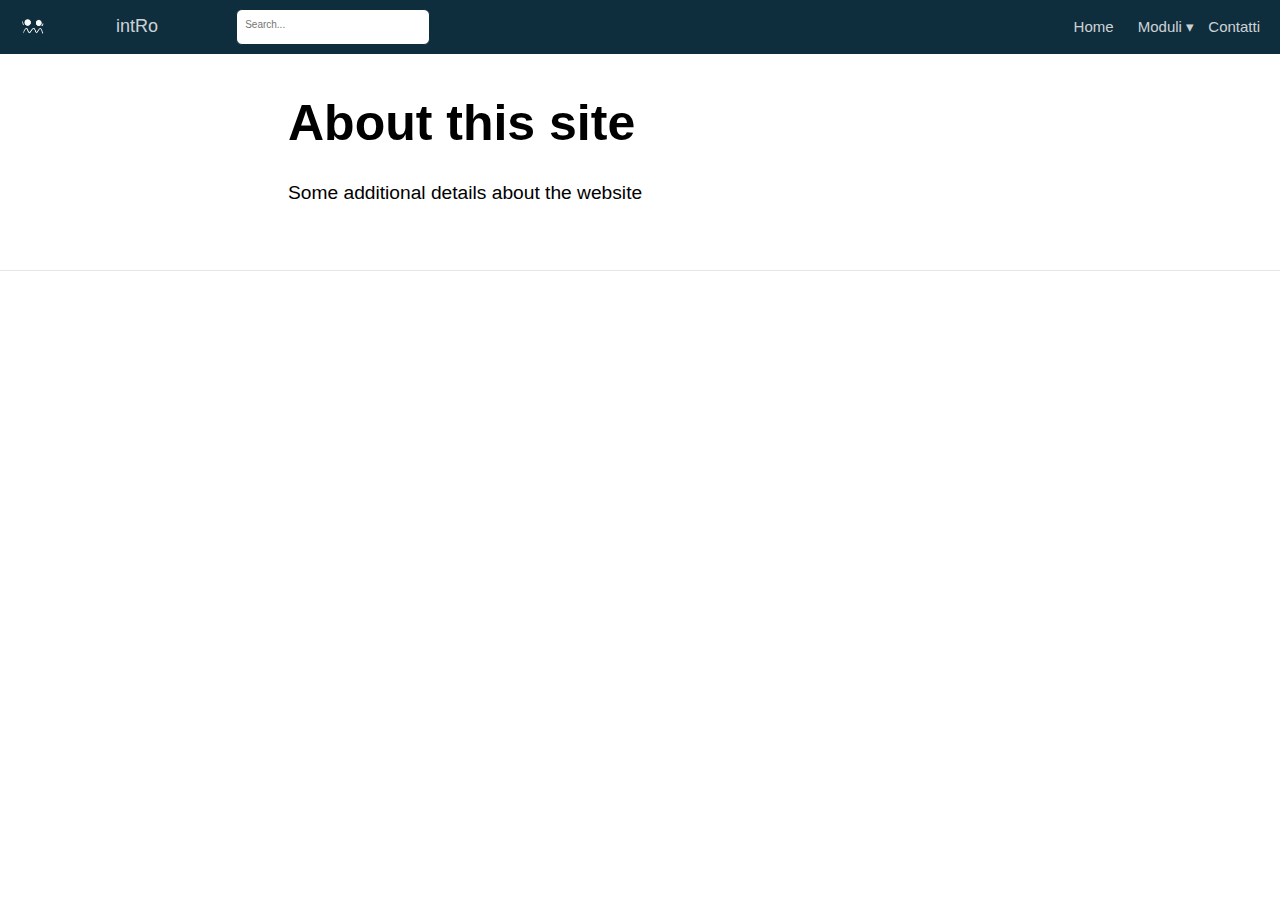
==== docs/about.html @ 6f142124 "First commit" ====
<!DOCTYPE html>

<html xmlns="http://www.w3.org/1999/xhtml" lang="" xml:lang="">

<head>
  <meta charset="utf-8"/>
  <meta name="viewport" content="width=device-width, initial-scale=1"/>
  <meta http-equiv="X-UA-Compatible" content="IE=Edge,chrome=1"/>
  <meta name="generator" content="distill" />

  <style type="text/css">
  /* Hide doc at startup (prevent jankiness while JS renders/transforms) */
  body {
    visibility: hidden;
  }
  </style>

 <!--radix_placeholder_import_source-->
 <!--/radix_placeholder_import_source-->

<style type="text/css">code{white-space: pre;}</style>
<style type="text/css" data-origin="pandoc">
pre > code.sourceCode { white-space: pre; position: relative; }
pre > code.sourceCode > span { display: inline-block; line-height: 1.25; }
pre > code.sourceCode > span:empty { height: 1.2em; }
.sourceCode { overflow: visible; }
code.sourceCode > span { color: inherit; text-decoration: inherit; }
div.sourceCode { margin: 1em 0; }
pre.sourceCode { margin: 0; }
@media screen {
div.sourceCode { overflow: auto; }
}
@media print {
pre > code.sourceCode { white-space: pre-wrap; }
pre > code.sourceCode > span { text-indent: -5em; padding-left: 5em; }
}
pre.numberSource code
  { counter-reset: source-line 0; }
pre.numberSource code > span
  { position: relative; left: -4em; counter-increment: source-line; }
pre.numberSource code > span > a:first-child::before
  { content: counter(source-line);
    position: relative; left: -1em; text-align: right; vertical-align: baseline;
    border: none; display: inline-block;
    -webkit-touch-callout: none; -webkit-user-select: none;
    -khtml-user-select: none; -moz-user-select: none;
    -ms-user-select: none; user-select: none;
    padding: 0 4px; width: 4em;
    color: #aaaaaa;
  }
pre.numberSource { margin-left: 3em; border-left: 1px solid #aaaaaa;  padding-left: 4px; }
div.sourceCode
  {   }
@media screen {
pre > code.sourceCode > span > a:first-child::before { text-decoration: underline; }
}
code span.al { color: #ad0000; } /* Alert */
code span.an { color: #5e5e5e; } /* Annotation */
code span.at { color: #20794d; } /* Attribute */
code span.bn { color: #ad0000; } /* BaseN */
code span.bu { } /* BuiltIn */
code span.cf { color: #007ba5; } /* ControlFlow */
code span.ch { color: #20794d; } /* Char */
code span.cn { color: #8f5902; } /* Constant */
code span.co { color: #5e5e5e; } /* Comment */
code span.cv { color: #5e5e5e; font-style: italic; } /* CommentVar */
code span.do { color: #5e5e5e; font-style: italic; } /* Documentation */
code span.dt { color: #ad0000; } /* DataType */
code span.dv { color: #ad0000; } /* DecVal */
code span.er { color: #ad0000; } /* Error */
code span.ex { } /* Extension */
code span.fl { color: #ad0000; } /* Float */
code span.fu { color: #4758ab; } /* Function */
code span.im { } /* Import */
code span.in { color: #5e5e5e; } /* Information */
code span.kw { color: #007ba5; } /* Keyword */
code span.op { color: #5e5e5e; } /* Operator */
code span.ot { color: #007ba5; } /* Other */
code span.pp { color: #ad0000; } /* Preprocessor */
code span.sc { color: #20794d; } /* SpecialChar */
code span.ss { color: #20794d; } /* SpecialString */
code span.st { color: #20794d; } /* String */
code span.va { color: #111111; } /* Variable */
code span.vs { color: #20794d; } /* VerbatimString */
code span.wa { color: #5e5e5e; font-style: italic; } /* Warning */
</style>

  <!--radix_placeholder_meta_tags-->
  <title>intRo: About this site</title>

  <meta property="description" itemprop="description" content="Some additional details about the website"/>



  <!--  https://developers.facebook.com/docs/sharing/webmasters#markup -->
  <meta property="og:title" content="intRo: About this site"/>
  <meta property="og:type" content="article"/>
  <meta property="og:description" content="Some additional details about the website"/>
  <meta property="og:locale" content="en_US"/>
  <meta property="og:site_name" content="intRo"/>

  <!--  https://dev.twitter.com/cards/types/summary -->
  <meta property="twitter:card" content="summary"/>
  <meta property="twitter:title" content="intRo: About this site"/>
  <meta property="twitter:description" content="Some additional details about the website"/>

  <!--/radix_placeholder_meta_tags-->
  <!--radix_placeholder_rmarkdown_metadata-->

  <script type="text/json" id="radix-rmarkdown-metadata">
  {"type":"list","attributes":{"names":{"type":"character","attributes":{},"value":["title","description"]}},"value":[{"type":"character","attributes":{},"value":["About this site"]},{"type":"character","attributes":{},"value":["Some additional details about the website"]}]}
  </script>
  <!--/radix_placeholder_rmarkdown_metadata-->
  <!--radix_placeholder_navigation_in_header-->
  <meta name="distill:offset" content=""/>

  <script type="application/javascript">

    window.headroom_prevent_pin = false;

    window.document.addEventListener("DOMContentLoaded", function (event) {

      // initialize headroom for banner
      var header = $('header').get(0);
      var headerHeight = header.offsetHeight;
      var headroom = new Headroom(header, {
        tolerance: 5,
        onPin : function() {
          if (window.headroom_prevent_pin) {
            window.headroom_prevent_pin = false;
            headroom.unpin();
          }
        }
      });
      headroom.init();
      if(window.location.hash)
        headroom.unpin();
      $(header).addClass('headroom--transition');

      // offset scroll location for banner on hash change
      // (see: https://github.com/WickyNilliams/headroom.js/issues/38)
      window.addEventListener("hashchange", function(event) {
        window.scrollTo(0, window.pageYOffset - (headerHeight + 25));
      });

      // responsive menu
      $('.distill-site-header').each(function(i, val) {
        var topnav = $(this);
        var toggle = topnav.find('.nav-toggle');
        toggle.on('click', function() {
          topnav.toggleClass('responsive');
        });
      });

      // nav dropdowns
      $('.nav-dropbtn').click(function(e) {
        $(this).next('.nav-dropdown-content').toggleClass('nav-dropdown-active');
        $(this).parent().siblings('.nav-dropdown')
           .children('.nav-dropdown-content').removeClass('nav-dropdown-active');
      });
      $("body").click(function(e){
        $('.nav-dropdown-content').removeClass('nav-dropdown-active');
      });
      $(".nav-dropdown").click(function(e){
        e.stopPropagation();
      });
    });
  </script>

  <style type="text/css">

  /* Theme (user-documented overrideables for nav appearance) */

  .distill-site-nav {
    color: rgba(255, 255, 255, 0.8);
    background-color: #0F2E3D;
    font-size: 15px;
    font-weight: 300;
  }

  .distill-site-nav a {
    color: inherit;
    text-decoration: none;
  }

  .distill-site-nav a:hover {
    color: white;
  }

  @media print {
    .distill-site-nav {
      display: none;
    }
  }

  .distill-site-header {

  }

  .distill-site-footer {

  }


  /* Site Header */

  .distill-site-header {
    width: 100%;
    box-sizing: border-box;
    z-index: 3;
  }

  .distill-site-header .nav-left {
    display: inline-block;
    margin-left: 8px;
  }

  @media screen and (max-width: 768px) {
    .distill-site-header .nav-left {
      margin-left: 0;
    }
  }


  .distill-site-header .nav-right {
    float: right;
    margin-right: 8px;
  }

  .distill-site-header a,
  .distill-site-header .title {
    display: inline-block;
    text-align: center;
    padding: 14px 10px 14px 10px;
  }

  .distill-site-header .title {
    font-size: 18px;
    min-width: 150px;
  }

  .distill-site-header .logo {
    padding: 0;
  }

  .distill-site-header .logo img {
    display: none;
    max-height: 20px;
    width: auto;
    margin-bottom: -4px;
  }

  .distill-site-header .nav-image img {
    max-height: 18px;
    width: auto;
    display: inline-block;
    margin-bottom: -3px;
  }



  @media screen and (min-width: 1000px) {
    .distill-site-header .logo img {
      display: inline-block;
    }
    .distill-site-header .nav-left {
      margin-left: 20px;
    }
    .distill-site-header .nav-right {
      margin-right: 20px;
    }
    .distill-site-header .title {
      padding-left: 12px;
    }
  }


  .distill-site-header .nav-toggle {
    display: none;
  }

  .nav-dropdown {
    display: inline-block;
    position: relative;
  }

  .nav-dropdown .nav-dropbtn {
    border: none;
    outline: none;
    color: rgba(255, 255, 255, 0.8);
    padding: 16px 10px;
    background-color: transparent;
    font-family: inherit;
    font-size: inherit;
    font-weight: inherit;
    margin: 0;
    margin-top: 1px;
    z-index: 2;
  }

  .nav-dropdown-content {
    display: none;
    position: absolute;
    background-color: white;
    min-width: 200px;
    border: 1px solid rgba(0,0,0,0.15);
    border-radius: 4px;
    box-shadow: 0px 8px 16px 0px rgba(0,0,0,0.1);
    z-index: 1;
    margin-top: 2px;
    white-space: nowrap;
    padding-top: 4px;
    padding-bottom: 4px;
  }

  .nav-dropdown-content hr {
    margin-top: 4px;
    margin-bottom: 4px;
    border: none;
    border-bottom: 1px solid rgba(0, 0, 0, 0.1);
  }

  .nav-dropdown-active {
    display: block;
  }

  .nav-dropdown-content a, .nav-dropdown-content .nav-dropdown-header {
    color: black;
    padding: 6px 24px;
    text-decoration: none;
    display: block;
    text-align: left;
  }

  .nav-dropdown-content .nav-dropdown-header {
    display: block;
    padding: 5px 24px;
    padding-bottom: 0;
    text-transform: uppercase;
    font-size: 14px;
    color: #999999;
    white-space: nowrap;
  }

  .nav-dropdown:hover .nav-dropbtn {
    color: white;
  }

  .nav-dropdown-content a:hover {
    background-color: #ddd;
    color: black;
  }

  .nav-right .nav-dropdown-content {
    margin-left: -45%;
    right: 0;
  }

  @media screen and (max-width: 768px) {
    .distill-site-header a, .distill-site-header .nav-dropdown  {display: none;}
    .distill-site-header a.nav-toggle {
      float: right;
      display: block;
    }
    .distill-site-header .title {
      margin-left: 0;
    }
    .distill-site-header .nav-right {
      margin-right: 0;
    }
    .distill-site-header {
      overflow: hidden;
    }
    .nav-right .nav-dropdown-content {
      margin-left: 0;
    }
  }


  @media screen and (max-width: 768px) {
    .distill-site-header.responsive {position: relative; min-height: 500px; }
    .distill-site-header.responsive a.nav-toggle {
      position: absolute;
      right: 0;
      top: 0;
    }
    .distill-site-header.responsive a,
    .distill-site-header.responsive .nav-dropdown {
      display: block;
      text-align: left;
    }
    .distill-site-header.responsive .nav-left,
    .distill-site-header.responsive .nav-right {
      width: 100%;
    }
    .distill-site-header.responsive .nav-dropdown {float: none;}
    .distill-site-header.responsive .nav-dropdown-content {position: relative;}
    .distill-site-header.responsive .nav-dropdown .nav-dropbtn {
      display: block;
      width: 100%;
      text-align: left;
    }
  }

  /* Site Footer */

  .distill-site-footer {
    width: 100%;
    overflow: hidden;
    box-sizing: border-box;
    z-index: 3;
    margin-top: 30px;
    padding-top: 30px;
    padding-bottom: 30px;
    text-align: center;
  }

  /* Headroom */

  d-title {
    padding-top: 6rem;
  }

  @media print {
    d-title {
      padding-top: 4rem;
    }
  }

  .headroom {
    z-index: 1000;
    position: fixed;
    top: 0;
    left: 0;
    right: 0;
  }

  .headroom--transition {
    transition: all .4s ease-in-out;
  }

  .headroom--unpinned {
    top: -100px;
  }

  .headroom--pinned {
    top: 0;
  }

  /* adjust viewport for navbar height */
  /* helps vertically center bootstrap (non-distill) content */
  .min-vh-100 {
    min-height: calc(100vh - 100px) !important;
  }

  </style>

  <script src="site_libs/jquery-1.11.3/jquery.min.js"></script>
  <link href="site_libs/font-awesome-5.1.0/css/all.css" rel="stylesheet"/>
  <link href="site_libs/font-awesome-5.1.0/css/v4-shims.css" rel="stylesheet"/>
  <script src="site_libs/headroom-0.9.4/headroom.min.js"></script>
  <script src="site_libs/autocomplete-0.37.1/autocomplete.min.js"></script>
  <script src="site_libs/fuse-6.4.1/fuse.min.js"></script>

  <script type="application/javascript">

  function getMeta(metaName) {
    var metas = document.getElementsByTagName('meta');
    for (let i = 0; i < metas.length; i++) {
      if (metas[i].getAttribute('name') === metaName) {
        return metas[i].getAttribute('content');
      }
    }
    return '';
  }

  function offsetURL(url) {
    var offset = getMeta('distill:offset');
    return offset ? offset + '/' + url : url;
  }

  function createFuseIndex() {

    // create fuse index
    var options = {
      keys: [
        { name: 'title', weight: 20 },
        { name: 'categories', weight: 15 },
        { name: 'description', weight: 10 },
        { name: 'contents', weight: 5 },
      ],
      ignoreLocation: true,
      threshold: 0
    };
    var fuse = new window.Fuse([], options);

    // fetch the main search.json
    return fetch(offsetURL('search.json'))
      .then(function(response) {
        if (response.status == 200) {
          return response.json().then(function(json) {
            // index main articles
            json.articles.forEach(function(article) {
              fuse.add(article);
            });
            // download collections and index their articles
            return Promise.all(json.collections.map(function(collection) {
              return fetch(offsetURL(collection)).then(function(response) {
                if (response.status === 200) {
                  return response.json().then(function(articles) {
                    articles.forEach(function(article) {
                      fuse.add(article);
                    });
                  })
                } else {
                  return Promise.reject(
                    new Error('Unexpected status from search index request: ' +
                              response.status)
                  );
                }
              });
            })).then(function() {
              return fuse;
            });
          });

        } else {
          return Promise.reject(
            new Error('Unexpected status from search index request: ' +
                        response.status)
          );
        }
      });
  }

  window.document.addEventListener("DOMContentLoaded", function (event) {

    // get search element (bail if we don't have one)
    var searchEl = window.document.getElementById('distill-search');
    if (!searchEl)
      return;

    createFuseIndex()
      .then(function(fuse) {

        // make search box visible
        searchEl.classList.remove('hidden');

        // initialize autocomplete
        var options = {
          autoselect: true,
          hint: false,
          minLength: 2,
        };
        window.autocomplete(searchEl, options, [{
          source: function(query, callback) {
            const searchOptions = {
              isCaseSensitive: false,
              shouldSort: true,
              minMatchCharLength: 2,
              limit: 10,
            };
            var results = fuse.search(query, searchOptions);
            callback(results
              .map(function(result) { return result.item; })
            );
          },
          templates: {
            suggestion: function(suggestion) {
              var img = suggestion.preview && Object.keys(suggestion.preview).length > 0
                ? `<img src="${offsetURL(suggestion.preview)}"</img>`
                : '';
              var html = `
                <div class="search-item">
                  <h3>${suggestion.title}</h3>
                  <div class="search-item-description">
                    ${suggestion.description || ''}
                  </div>
                  <div class="search-item-preview">
                    ${img}
                  </div>
                </div>
              `;
              return html;
            }
          }
        }]).on('autocomplete:selected', function(event, suggestion) {
          window.location.href = offsetURL(suggestion.path);
        });
        // remove inline display style on autocompleter (we want to
        // manage responsive display via css)
        $('.algolia-autocomplete').css("display", "");
      })
      .catch(function(error) {
        console.log(error);
      });

  });

  </script>

  <style type="text/css">

  .nav-search {
    font-size: x-small;
  }

  /* Algolioa Autocomplete */

  .algolia-autocomplete {
    display: inline-block;
    margin-left: 10px;
    vertical-align: sub;
    background-color: white;
    color: black;
    padding: 6px;
    padding-top: 8px;
    padding-bottom: 0;
    border-radius: 6px;
    border: 1px #0F2E3D solid;
    width: 180px;
  }


  @media screen and (max-width: 768px) {
    .distill-site-nav .algolia-autocomplete {
      display: none;
      visibility: hidden;
    }
    .distill-site-nav.responsive .algolia-autocomplete {
      display: inline-block;
      visibility: visible;
    }
    .distill-site-nav.responsive .algolia-autocomplete .aa-dropdown-menu {
      margin-left: 0;
      width: 400px;
      max-height: 400px;
    }
  }

  .algolia-autocomplete .aa-input, .algolia-autocomplete .aa-hint {
    width: 90%;
    outline: none;
    border: none;
  }

  .algolia-autocomplete .aa-hint {
    color: #999;
  }
  .algolia-autocomplete .aa-dropdown-menu {
    width: 550px;
    max-height: 70vh;
    overflow-x: visible;
    overflow-y: scroll;
    padding: 5px;
    margin-top: 3px;
    margin-left: -150px;
    background-color: #fff;
    border-radius: 5px;
    border: 1px solid #999;
    border-top: none;
  }

  .algolia-autocomplete .aa-dropdown-menu .aa-suggestion {
    cursor: pointer;
    padding: 5px 4px;
    border-bottom: 1px solid #eee;
  }

  .algolia-autocomplete .aa-dropdown-menu .aa-suggestion:last-of-type {
    border-bottom: none;
    margin-bottom: 2px;
  }

  .algolia-autocomplete .aa-dropdown-menu .aa-suggestion .search-item {
    overflow: hidden;
    font-size: 0.8em;
    line-height: 1.4em;
  }

  .algolia-autocomplete .aa-dropdown-menu .aa-suggestion .search-item h3 {
    font-size: 1rem;
    margin-block-start: 0;
    margin-block-end: 5px;
  }

  .algolia-autocomplete .aa-dropdown-menu .aa-suggestion .search-item-description {
    display: inline-block;
    overflow: hidden;
    height: 2.8em;
    width: 80%;
    margin-right: 4%;
  }

  .algolia-autocomplete .aa-dropdown-menu .aa-suggestion .search-item-preview {
    display: inline-block;
    width: 15%;
  }

  .algolia-autocomplete .aa-dropdown-menu .aa-suggestion .search-item-preview img {
    height: 3em;
    width: auto;
    display: none;
  }

  .algolia-autocomplete .aa-dropdown-menu .aa-suggestion .search-item-preview img[src] {
    display: initial;
  }

  .algolia-autocomplete .aa-dropdown-menu .aa-suggestion.aa-cursor {
    background-color: #eee;
  }
  .algolia-autocomplete .aa-dropdown-menu .aa-suggestion em {
    font-weight: bold;
    font-style: normal;
  }

  </style>


  <!--/radix_placeholder_navigation_in_header-->
  <!--radix_placeholder_distill-->

  <style type="text/css">

  body {
    background-color: white;
  }

  .pandoc-table {
    width: 100%;
  }

  .pandoc-table>caption {
    margin-bottom: 10px;
  }

  .pandoc-table th:not([align]) {
    text-align: left;
  }

  .pagedtable-footer {
    font-size: 15px;
  }

  d-byline .byline {
    grid-template-columns: 2fr 2fr;
  }

  d-byline .byline h3 {
    margin-block-start: 1.5em;
  }

  d-byline .byline .authors-affiliations h3 {
    margin-block-start: 0.5em;
  }

  .authors-affiliations .orcid-id {
    width: 16px;
    height:16px;
    margin-left: 4px;
    margin-right: 4px;
    vertical-align: middle;
    padding-bottom: 2px;
  }

  d-title .dt-tags {
    margin-top: 1em;
    grid-column: text;
  }

  .dt-tags .dt-tag {
    text-decoration: none;
    display: inline-block;
    color: rgba(0,0,0,0.6);
    padding: 0em 0.4em;
    margin-right: 0.5em;
    margin-bottom: 0.4em;
    font-size: 70%;
    border: 1px solid rgba(0,0,0,0.2);
    border-radius: 3px;
    text-transform: uppercase;
    font-weight: 500;
  }

  d-article table.gt_table td,
  d-article table.gt_table th {
    border-bottom: none;
  }

  .html-widget {
    margin-bottom: 2.0em;
  }

  .l-screen-inset {
    padding-right: 16px;
  }

  .l-screen .caption {
    margin-left: 10px;
  }

  .shaded {
    background: rgb(247, 247, 247);
    padding-top: 20px;
    padding-bottom: 20px;
    border-top: 1px solid rgba(0, 0, 0, 0.1);
    border-bottom: 1px solid rgba(0, 0, 0, 0.1);
  }

  .shaded .html-widget {
    margin-bottom: 0;
    border: 1px solid rgba(0, 0, 0, 0.1);
  }

  .shaded .shaded-content {
    background: white;
  }

  .text-output {
    margin-top: 0;
    line-height: 1.5em;
  }

  .hidden {
    display: none !important;
  }

  d-article {
    padding-top: 2.5rem;
    padding-bottom: 30px;
  }

  d-appendix {
    padding-top: 30px;
  }

  d-article>p>img {
    width: 100%;
  }

  d-article h2 {
    margin: 1rem 0 1.5rem 0;
  }

  d-article h3 {
    margin-top: 1.5rem;
  }

  d-article iframe {
    border: 1px solid rgba(0, 0, 0, 0.1);
    margin-bottom: 2.0em;
    width: 100%;
  }

  /* Tweak code blocks */

  d-article div.sourceCode code,
  d-article pre code {
    font-family: Consolas, Monaco, 'Andale Mono', 'Ubuntu Mono', monospace;
  }

  d-article pre,
  d-article div.sourceCode,
  d-article div.sourceCode pre {
    overflow: auto;
  }

  d-article div.sourceCode {
    background-color: white;
  }

  d-article div.sourceCode pre {
    padding-left: 10px;
    font-size: 12px;
    border-left: 2px solid rgba(0,0,0,0.1);
  }

  d-article pre {
    font-size: 12px;
    color: black;
    background: none;
    margin-top: 0;
    text-align: left;
    white-space: pre;
    word-spacing: normal;
    word-break: normal;
    word-wrap: normal;
    line-height: 1.5;

    -moz-tab-size: 4;
    -o-tab-size: 4;
    tab-size: 4;

    -webkit-hyphens: none;
    -moz-hyphens: none;
    -ms-hyphens: none;
    hyphens: none;
  }

  d-article pre a {
    border-bottom: none;
  }

  d-article pre a:hover {
    border-bottom: none;
    text-decoration: underline;
  }

  d-article details {
    grid-column: text;
    margin-bottom: 0.8em;
  }

  @media(min-width: 768px) {

  d-article pre,
  d-article div.sourceCode,
  d-article div.sourceCode pre {
    overflow: visible !important;
  }

  d-article div.sourceCode pre {
    padding-left: 18px;
    font-size: 14px;
  }

  d-article pre {
    font-size: 14px;
  }

  }

  figure img.external {
    background: white;
    border: 1px solid rgba(0, 0, 0, 0.1);
    box-shadow: 0 1px 8px rgba(0, 0, 0, 0.1);
    padding: 18px;
    box-sizing: border-box;
  }

  /* CSS for d-contents */

  .d-contents {
    grid-column: text;
    color: rgba(0,0,0,0.8);
    font-size: 0.9em;
    padding-bottom: 1em;
    margin-bottom: 1em;
    padding-bottom: 0.5em;
    margin-bottom: 1em;
    padding-left: 0.25em;
    justify-self: start;
  }

  @media(min-width: 1000px) {
    .d-contents.d-contents-float {
      height: 0;
      grid-column-start: 1;
      grid-column-end: 4;
      justify-self: center;
      padding-right: 3em;
      padding-left: 2em;
    }
  }

  .d-contents nav h3 {
    font-size: 18px;
    margin-top: 0;
    margin-bottom: 1em;
  }

  .d-contents li {
    list-style-type: none
  }

  .d-contents nav > ul {
    padding-left: 0;
  }

  .d-contents ul {
    padding-left: 1em
  }

  .d-contents nav ul li {
    margin-top: 0.6em;
    margin-bottom: 0.2em;
  }

  .d-contents nav a {
    font-size: 13px;
    border-bottom: none;
    text-decoration: none
    color: rgba(0, 0, 0, 0.8);
  }

  .d-contents nav a:hover {
    text-decoration: underline solid rgba(0, 0, 0, 0.6)
  }

  .d-contents nav > ul > li > a {
    font-weight: 600;
  }

  .d-contents nav > ul > li > ul {
    font-weight: inherit;
  }

  .d-contents nav > ul > li > ul > li {
    margin-top: 0.2em;
  }


  .d-contents nav ul {
    margin-top: 0;
    margin-bottom: 0.25em;
  }

  .d-article-with-toc h2:nth-child(2) {
    margin-top: 0;
  }


  /* Figure */

  .figure {
    position: relative;
    margin-bottom: 2.5em;
    margin-top: 1.5em;
  }

  .figure img {
    width: 100%;
  }

  .figure .caption {
    color: rgba(0, 0, 0, 0.6);
    font-size: 12px;
    line-height: 1.5em;
  }

  .figure img.external {
    background: white;
    border: 1px solid rgba(0, 0, 0, 0.1);
    box-shadow: 0 1px 8px rgba(0, 0, 0, 0.1);
    padding: 18px;
    box-sizing: border-box;
  }

  .figure .caption a {
    color: rgba(0, 0, 0, 0.6);
  }

  .figure .caption b,
  .figure .caption strong, {
    font-weight: 600;
    color: rgba(0, 0, 0, 1.0);
  }

  /* Citations */

  d-article .citation {
    color: inherit;
    cursor: inherit;
  }

  div.hanging-indent{
    margin-left: 1em; text-indent: -1em;
  }

  /* Citation hover box */

  .tippy-box[data-theme~=light-border] {
    background-color: rgba(250, 250, 250, 0.95);
  }

  .tippy-content > p {
    margin-bottom: 0;
    padding: 2px;
  }


  /* Tweak 1000px media break to show more text */

  @media(min-width: 1000px) {
    .base-grid,
    distill-header,
    d-title,
    d-abstract,
    d-article,
    d-appendix,
    distill-appendix,
    d-byline,
    d-footnote-list,
    d-citation-list,
    distill-footer {
      grid-template-columns: [screen-start] 1fr [page-start kicker-start] 80px [middle-start] 50px [text-start kicker-end] 65px 65px 65px 65px 65px 65px 65px 65px [text-end gutter-start] 65px [middle-end] 65px [page-end gutter-end] 1fr [screen-end];
      grid-column-gap: 16px;
    }

    .grid {
      grid-column-gap: 16px;
    }

    d-article {
      font-size: 1.06rem;
      line-height: 1.7em;
    }
    figure .caption, .figure .caption, figure figcaption {
      font-size: 13px;
    }
  }

  @media(min-width: 1180px) {
    .base-grid,
    distill-header,
    d-title,
    d-abstract,
    d-article,
    d-appendix,
    distill-appendix,
    d-byline,
    d-footnote-list,
    d-citation-list,
    distill-footer {
      grid-template-columns: [screen-start] 1fr [page-start kicker-start] 60px [middle-start] 60px [text-start kicker-end] 60px 60px 60px 60px 60px 60px 60px 60px [text-end gutter-start] 60px [middle-end] 60px [page-end gutter-end] 1fr [screen-end];
      grid-column-gap: 32px;
    }

    .grid {
      grid-column-gap: 32px;
    }
  }


  /* Get the citation styles for the appendix (not auto-injected on render since
     we do our own rendering of the citation appendix) */

  d-appendix .citation-appendix,
  .d-appendix .citation-appendix {
    font-size: 11px;
    line-height: 15px;
    border-left: 1px solid rgba(0, 0, 0, 0.1);
    padding-left: 18px;
    border: 1px solid rgba(0,0,0,0.1);
    background: rgba(0, 0, 0, 0.02);
    padding: 10px 18px;
    border-radius: 3px;
    color: rgba(150, 150, 150, 1);
    overflow: hidden;
    margin-top: -12px;
    white-space: pre-wrap;
    word-wrap: break-word;
  }

  /* Include appendix styles here so they can be overridden */

  d-appendix {
    contain: layout style;
    font-size: 0.8em;
    line-height: 1.7em;
    margin-top: 60px;
    margin-bottom: 0;
    border-top: 1px solid rgba(0, 0, 0, 0.1);
    color: rgba(0,0,0,0.5);
    padding-top: 60px;
    padding-bottom: 48px;
  }

  d-appendix h3 {
    grid-column: page-start / text-start;
    font-size: 15px;
    font-weight: 500;
    margin-top: 1em;
    margin-bottom: 0;
    color: rgba(0,0,0,0.65);
  }

  d-appendix h3 + * {
    margin-top: 1em;
  }

  d-appendix ol {
    padding: 0 0 0 15px;
  }

  @media (min-width: 768px) {
    d-appendix ol {
      padding: 0 0 0 30px;
      margin-left: -30px;
    }
  }

  d-appendix li {
    margin-bottom: 1em;
  }

  d-appendix a {
    color: rgba(0, 0, 0, 0.6);
  }

  d-appendix > * {
    grid-column: text;
  }

  d-appendix > d-footnote-list,
  d-appendix > d-citation-list,
  d-appendix > distill-appendix {
    grid-column: screen;
  }

  /* Include footnote styles here so they can be overridden */

  d-footnote-list {
    contain: layout style;
  }

  d-footnote-list > * {
    grid-column: text;
  }

  d-footnote-list a.footnote-backlink {
    color: rgba(0,0,0,0.3);
    padding-left: 0.5em;
  }



  /* Anchor.js */

  .anchorjs-link {
    /*transition: all .25s linear; */
    text-decoration: none;
    border-bottom: none;
  }
  *:hover > .anchorjs-link {
    margin-left: -1.125em !important;
    text-decoration: none;
    border-bottom: none;
  }

  /* Social footer */

  .social_footer {
    margin-top: 30px;
    margin-bottom: 0;
    color: rgba(0,0,0,0.67);
  }

  .disqus-comments {
    margin-right: 30px;
  }

  .disqus-comment-count {
    border-bottom: 1px solid rgba(0, 0, 0, 0.4);
    cursor: pointer;
  }

  #disqus_thread {
    margin-top: 30px;
  }

  .article-sharing a {
    border-bottom: none;
    margin-right: 8px;
  }

  .article-sharing a:hover {
    border-bottom: none;
  }

  .sidebar-section.subscribe {
    font-size: 12px;
    line-height: 1.6em;
  }

  .subscribe p {
    margin-bottom: 0.5em;
  }


  .article-footer .subscribe {
    font-size: 15px;
    margin-top: 45px;
  }


  .sidebar-section.custom {
    font-size: 12px;
    line-height: 1.6em;
  }

  .custom p {
    margin-bottom: 0.5em;
  }

  /* Styles for listing layout (hide title) */
  .layout-listing d-title, .layout-listing .d-title {
    display: none;
  }

  /* Styles for posts lists (not auto-injected) */


  .posts-with-sidebar {
    padding-left: 45px;
    padding-right: 45px;
  }

  .posts-list .description h2,
  .posts-list .description p {
    font-family: -apple-system, BlinkMacSystemFont, "Segoe UI", Roboto, Oxygen, Ubuntu, Cantarell, "Fira Sans", "Droid Sans", "Helvetica Neue", Arial, sans-serif;
  }

  .posts-list .description h2 {
    font-weight: 700;
    border-bottom: none;
    padding-bottom: 0;
  }

  .posts-list h2.post-tag {
    border-bottom: 1px solid rgba(0, 0, 0, 0.2);
    padding-bottom: 12px;
  }
  .posts-list {
    margin-top: 60px;
    margin-bottom: 24px;
  }

  .posts-list .post-preview {
    text-decoration: none;
    overflow: hidden;
    display: block;
    border-bottom: 1px solid rgba(0, 0, 0, 0.1);
    padding: 24px 0;
  }

  .post-preview-last {
    border-bottom: none !important;
  }

  .posts-list .posts-list-caption {
    grid-column: screen;
    font-weight: 400;
  }

  .posts-list .post-preview h2 {
    margin: 0 0 6px 0;
    line-height: 1.2em;
    font-style: normal;
    font-size: 24px;
  }

  .posts-list .post-preview p {
    margin: 0 0 12px 0;
    line-height: 1.4em;
    font-size: 16px;
  }

  .posts-list .post-preview .thumbnail {
    box-sizing: border-box;
    margin-bottom: 24px;
    position: relative;
    max-width: 500px;
  }
  .posts-list .post-preview img {
    width: 100%;
    display: block;
  }

  .posts-list .metadata {
    font-size: 12px;
    line-height: 1.4em;
    margin-bottom: 18px;
  }

  .posts-list .metadata > * {
    display: inline-block;
  }

  .posts-list .metadata .publishedDate {
    margin-right: 2em;
  }

  .posts-list .metadata .dt-authors {
    display: block;
    margin-top: 0.3em;
    margin-right: 2em;
  }

  .posts-list .dt-tags {
    display: block;
    line-height: 1em;
  }

  .posts-list .dt-tags .dt-tag {
    display: inline-block;
    color: rgba(0,0,0,0.6);
    padding: 0.3em 0.4em;
    margin-right: 0.2em;
    margin-bottom: 0.4em;
    font-size: 60%;
    border: 1px solid rgba(0,0,0,0.2);
    border-radius: 3px;
    text-transform: uppercase;
    font-weight: 500;
  }

  .posts-list img {
    opacity: 1;
  }

  .posts-list img[data-src] {
    opacity: 0;
  }

  .posts-more {
    clear: both;
  }


  .posts-sidebar {
    font-size: 16px;
  }

  .posts-sidebar h3 {
    font-size: 16px;
    margin-top: 0;
    margin-bottom: 0.5em;
    font-weight: 400;
    text-transform: uppercase;
  }

  .sidebar-section {
    margin-bottom: 30px;
  }

  .categories ul {
    list-style-type: none;
    margin: 0;
    padding: 0;
  }

  .categories li {
    color: rgba(0, 0, 0, 0.8);
    margin-bottom: 0;
  }

  .categories li>a {
    border-bottom: none;
  }

  .categories li>a:hover {
    border-bottom: 1px solid rgba(0, 0, 0, 0.4);
  }

  .categories .active {
    font-weight: 600;
  }

  .categories .category-count {
    color: rgba(0, 0, 0, 0.4);
  }


  @media(min-width: 768px) {
    .posts-list .post-preview h2 {
      font-size: 26px;
    }
    .posts-list .post-preview .thumbnail {
      float: right;
      width: 30%;
      margin-bottom: 0;
    }
    .posts-list .post-preview .description {
      float: left;
      width: 45%;
    }
    .posts-list .post-preview .metadata {
      float: left;
      width: 20%;
      margin-top: 8px;
    }
    .posts-list .post-preview p {
      margin: 0 0 12px 0;
      line-height: 1.5em;
      font-size: 16px;
    }
    .posts-with-sidebar .posts-list {
      float: left;
      width: 75%;
    }
    .posts-with-sidebar .posts-sidebar {
      float: right;
      width: 20%;
      margin-top: 60px;
      padding-top: 24px;
      padding-bottom: 24px;
    }
  }


  /* Improve display for browsers without grid (IE/Edge <= 15) */

  .downlevel {
    line-height: 1.6em;
    font-family: -apple-system, BlinkMacSystemFont, "Segoe UI", Roboto, Oxygen, Ubuntu, Cantarell, "Fira Sans", "Droid Sans", "Helvetica Neue", Arial, sans-serif;
    margin: 0;
  }

  .downlevel .d-title {
    padding-top: 6rem;
    padding-bottom: 1.5rem;
  }

  .downlevel .d-title h1 {
    font-size: 50px;
    font-weight: 700;
    line-height: 1.1em;
    margin: 0 0 0.5rem;
  }

  .downlevel .d-title p {
    font-weight: 300;
    font-size: 1.2rem;
    line-height: 1.55em;
    margin-top: 0;
  }

  .downlevel .d-byline {
    padding-top: 0.8em;
    padding-bottom: 0.8em;
    font-size: 0.8rem;
    line-height: 1.8em;
  }

  .downlevel .section-separator {
    border: none;
    border-top: 1px solid rgba(0, 0, 0, 0.1);
  }

  .downlevel .d-article {
    font-size: 1.06rem;
    line-height: 1.7em;
    padding-top: 1rem;
    padding-bottom: 2rem;
  }


  .downlevel .d-appendix {
    padding-left: 0;
    padding-right: 0;
    max-width: none;
    font-size: 0.8em;
    line-height: 1.7em;
    margin-bottom: 0;
    color: rgba(0,0,0,0.5);
    padding-top: 40px;
    padding-bottom: 48px;
  }

  .downlevel .footnotes ol {
    padding-left: 13px;
  }

  .downlevel .base-grid,
  .downlevel .distill-header,
  .downlevel .d-title,
  .downlevel .d-abstract,
  .downlevel .d-article,
  .downlevel .d-appendix,
  .downlevel .distill-appendix,
  .downlevel .d-byline,
  .downlevel .d-footnote-list,
  .downlevel .d-citation-list,
  .downlevel .distill-footer,
  .downlevel .appendix-bottom,
  .downlevel .posts-container {
    padding-left: 40px;
    padding-right: 40px;
  }

  @media(min-width: 768px) {
    .downlevel .base-grid,
    .downlevel .distill-header,
    .downlevel .d-title,
    .downlevel .d-abstract,
    .downlevel .d-article,
    .downlevel .d-appendix,
    .downlevel .distill-appendix,
    .downlevel .d-byline,
    .downlevel .d-footnote-list,
    .downlevel .d-citation-list,
    .downlevel .distill-footer,
    .downlevel .appendix-bottom,
    .downlevel .posts-container {
    padding-left: 150px;
    padding-right: 150px;
    max-width: 900px;
  }
  }

  .downlevel pre code {
    display: block;
    border-left: 2px solid rgba(0, 0, 0, .1);
    padding: 0 0 0 20px;
    font-size: 14px;
  }

  .downlevel code, .downlevel pre {
    color: black;
    background: none;
    font-family: Consolas, Monaco, 'Andale Mono', 'Ubuntu Mono', monospace;
    text-align: left;
    white-space: pre;
    word-spacing: normal;
    word-break: normal;
    word-wrap: normal;
    line-height: 1.5;

    -moz-tab-size: 4;
    -o-tab-size: 4;
    tab-size: 4;

    -webkit-hyphens: none;
    -moz-hyphens: none;
    -ms-hyphens: none;
    hyphens: none;
  }

  .downlevel .posts-list .post-preview {
    color: inherit;
  }



  </style>

  <script type="application/javascript">

  function is_downlevel_browser() {
    if (bowser.isUnsupportedBrowser({ msie: "12", msedge: "16"},
                                   window.navigator.userAgent)) {
      return true;
    } else {
      return window.load_distill_framework === undefined;
    }
  }

  // show body when load is complete
  function on_load_complete() {

    // add anchors
    if (window.anchors) {
      window.anchors.options.placement = 'left';
      window.anchors.add('d-article > h2, d-article > h3, d-article > h4, d-article > h5');
    }


    // set body to visible
    document.body.style.visibility = 'visible';

    // force redraw for leaflet widgets
    if (window.HTMLWidgets) {
      var maps = window.HTMLWidgets.findAll(".leaflet");
      $.each(maps, function(i, el) {
        var map = this.getMap();
        map.invalidateSize();
        map.eachLayer(function(layer) {
          if (layer instanceof L.TileLayer)
            layer.redraw();
        });
      });
    }

    // trigger 'shown' so htmlwidgets resize
    $('d-article').trigger('shown');
  }

  function init_distill() {

    init_common();

    // create front matter
    var front_matter = $('<d-front-matter></d-front-matter>');
    $('#distill-front-matter').wrap(front_matter);

    // create d-title
    $('.d-title').changeElementType('d-title');

    // create d-byline
    var byline = $('<d-byline></d-byline>');
    $('.d-byline').replaceWith(byline);

    // create d-article
    var article = $('<d-article></d-article>');
    $('.d-article').wrap(article).children().unwrap();

    // move posts container into article
    $('.posts-container').appendTo($('d-article'));

    // create d-appendix
    $('.d-appendix').changeElementType('d-appendix');

    // flag indicating that we have appendix items
    var appendix = $('.appendix-bottom').children('h3').length > 0;

    // replace footnotes with <d-footnote>
    $('.footnote-ref').each(function(i, val) {
      appendix = true;
      var href = $(this).attr('href');
      var id = href.replace('#', '');
      var fn = $('#' + id);
      var fn_p = $('#' + id + '>p');
      fn_p.find('.footnote-back').remove();
      var text = fn_p.html();
      var dtfn = $('<d-footnote></d-footnote>');
      dtfn.html(text);
      $(this).replaceWith(dtfn);
    });
    // remove footnotes
    $('.footnotes').remove();

    // move refs into #references-listing
    $('#references-listing').replaceWith($('#refs'));

    $('h1.appendix, h2.appendix').each(function(i, val) {
      $(this).changeElementType('h3');
    });
    $('h3.appendix').each(function(i, val) {
      var id = $(this).attr('id');
      $('.d-contents a[href="#' + id + '"]').parent().remove();
      appendix = true;
      $(this).nextUntil($('h1, h2, h3')).addBack().appendTo($('d-appendix'));
    });

    // show d-appendix if we have appendix content
    $("d-appendix").css('display', appendix ? 'grid' : 'none');

    // localize layout chunks to just output
    $('.layout-chunk').each(function(i, val) {

      // capture layout
      var layout = $(this).attr('data-layout');

      // apply layout to markdown level block elements
      var elements = $(this).children().not('details, div.sourceCode, pre, script');
      elements.each(function(i, el) {
        var layout_div = $('<div class="' + layout + '"></div>');
        if (layout_div.hasClass('shaded')) {
          var shaded_content = $('<div class="shaded-content"></div>');
          $(this).wrap(shaded_content);
          $(this).parent().wrap(layout_div);
        } else {
          $(this).wrap(layout_div);
        }
      });


      // unwrap the layout-chunk div
      $(this).children().unwrap();
    });

    // remove code block used to force  highlighting css
    $('.distill-force-highlighting-css').parent().remove();

    // remove empty line numbers inserted by pandoc when using a
    // custom syntax highlighting theme
    $('code.sourceCode a:empty').remove();

    // load distill framework
    load_distill_framework();

    // wait for window.distillRunlevel == 4 to do post processing
    function distill_post_process() {

      if (!window.distillRunlevel || window.distillRunlevel < 4)
        return;

      // hide author/affiliations entirely if we have no authors
      var front_matter = JSON.parse($("#distill-front-matter").html());
      var have_authors = front_matter.authors && front_matter.authors.length > 0;
      if (!have_authors)
        $('d-byline').addClass('hidden');

      // article with toc class
      $('.d-contents').parent().addClass('d-article-with-toc');

      // strip links that point to #
      $('.authors-affiliations').find('a[href="#"]').removeAttr('href');

      // add orcid ids
      $('.authors-affiliations').find('.author').each(function(i, el) {
        var orcid_id = front_matter.authors[i].orcidID;
        if (orcid_id) {
          var a = $('<a></a>');
          a.attr('href', 'https://orcid.org/' + orcid_id);
          var img = $('<img></img>');
          img.addClass('orcid-id');
          img.attr('alt', 'ORCID ID');
          img.attr('src','[data-uri]');
          a.append(img);
          $(this).append(a);
        }
      });

      // hide elements of author/affiliations grid that have no value
      function hide_byline_column(caption) {
        $('d-byline').find('h3:contains("' + caption + '")').parent().css('visibility', 'hidden');
      }

      // affiliations
      var have_affiliations = false;
      for (var i = 0; i<front_matter.authors.length; ++i) {
        var author = front_matter.authors[i];
        if (author.affiliation !== "&nbsp;") {
          have_affiliations = true;
          break;
        }
      }
      if (!have_affiliations)
        $('d-byline').find('h3:contains("Affiliations")').css('visibility', 'hidden');

      // published date
      if (!front_matter.publishedDate)
        hide_byline_column("Published");

      // document object identifier
      var doi = $('d-byline').find('h3:contains("DOI")');
      var doi_p = doi.next().empty();
      if (!front_matter.doi) {
        // if we have a citation and valid citationText then link to that
        if ($('#citation').length > 0 && front_matter.citationText) {
          doi.html('Citation');
          $('<a href="#citation"></a>')
            .text(front_matter.citationText)
            .appendTo(doi_p);
        } else {
          hide_byline_column("DOI");
        }
      } else {
        $('<a></a>')
           .attr('href', "https://doi.org/" + front_matter.doi)
           .html(front_matter.doi)
           .appendTo(doi_p);
      }

       // change plural form of authors/affiliations
      if (front_matter.authors.length === 1) {
        var grid = $('.authors-affiliations');
        grid.children('h3:contains("Authors")').text('Author');
        grid.children('h3:contains("Affiliations")').text('Affiliation');
      }

      // remove d-appendix and d-footnote-list local styles
      $('d-appendix > style:first-child').remove();
      $('d-footnote-list > style:first-child').remove();

      // move appendix-bottom entries to the bottom
      $('.appendix-bottom').appendTo('d-appendix').children().unwrap();
      $('.appendix-bottom').remove();

      // hoverable references
      $('span.citation[data-cites]').each(function() {
        var refHtml = $('#ref-' + $(this).attr('data-cites')).html();
        window.tippy(this, {
          allowHTML: true,
          content: refHtml,
          maxWidth: 500,
          interactive: true,
          interactiveBorder: 10,
          theme: 'light-border',
          placement: 'bottom-start'
        });
      });

      // clear polling timer
      clearInterval(tid);

      // show body now that everything is ready
      on_load_complete();
    }

    var tid = setInterval(distill_post_process, 50);
    distill_post_process();

  }

  function init_downlevel() {

    init_common();

     // insert hr after d-title
    $('.d-title').after($('<hr class="section-separator"/>'));

    // check if we have authors
    var front_matter = JSON.parse($("#distill-front-matter").html());
    var have_authors = front_matter.authors && front_matter.authors.length > 0;

    // manage byline/border
    if (!have_authors)
      $('.d-byline').remove();
    $('.d-byline').after($('<hr class="section-separator"/>'));
    $('.d-byline a').remove();

    // remove toc
    $('.d-contents').remove();

    // move appendix elements
    $('h1.appendix, h2.appendix').each(function(i, val) {
      $(this).changeElementType('h3');
    });
    $('h3.appendix').each(function(i, val) {
      $(this).nextUntil($('h1, h2, h3')).addBack().appendTo($('.d-appendix'));
    });


    // inject headers into references and footnotes
    var refs_header = $('<h3></h3>');
    refs_header.text('References');
    $('#refs').prepend(refs_header);

    var footnotes_header = $('<h3></h3');
    footnotes_header.text('Footnotes');
    $('.footnotes').children('hr').first().replaceWith(footnotes_header);

    // move appendix-bottom entries to the bottom
    $('.appendix-bottom').appendTo('.d-appendix').children().unwrap();
    $('.appendix-bottom').remove();

    // remove appendix if it's empty
    if ($('.d-appendix').children().length === 0)
      $('.d-appendix').remove();

    // prepend separator above appendix
    $('.d-appendix').before($('<hr class="section-separator" style="clear: both"/>'));

    // trim code
    $('pre>code').each(function(i, val) {
      $(this).html($.trim($(this).html()));
    });

    // move posts-container right before article
    $('.posts-container').insertBefore($('.d-article'));

    $('body').addClass('downlevel');

    on_load_complete();
  }


  function init_common() {

    // jquery plugin to change element types
    (function($) {
      $.fn.changeElementType = function(newType) {
        var attrs = {};

        $.each(this[0].attributes, function(idx, attr) {
          attrs[attr.nodeName] = attr.nodeValue;
        });

        this.replaceWith(function() {
          return $("<" + newType + "/>", attrs).append($(this).contents());
        });
      };
    })(jQuery);

    // prevent underline for linked images
    $('a > img').parent().css({'border-bottom' : 'none'});

    // mark non-body figures created by knitr chunks as 100% width
    $('.layout-chunk').each(function(i, val) {
      var figures = $(this).find('img, .html-widget');
      if ($(this).attr('data-layout') !== "l-body") {
        figures.css('width', '100%');
      } else {
        figures.css('max-width', '100%');
        figures.filter("[width]").each(function(i, val) {
          var fig = $(this);
          fig.css('width', fig.attr('width') + 'px');
        });

      }
    });

    // auto-append index.html to post-preview links in file: protocol
    // and in rstudio ide preview
    $('.post-preview').each(function(i, val) {
      if (window.location.protocol === "file:")
        $(this).attr('href', $(this).attr('href') + "index.html");
    });

    // get rid of index.html references in header
    if (window.location.protocol !== "file:") {
      $('.distill-site-header a[href]').each(function(i,val) {
        $(this).attr('href', $(this).attr('href').replace("index.html", "./"));
      });
    }

    // add class to pandoc style tables
    $('tr.header').parent('thead').parent('table').addClass('pandoc-table');
    $('.kable-table').children('table').addClass('pandoc-table');

    // add figcaption style to table captions
    $('caption').parent('table').addClass("figcaption");

    // initialize posts list
    if (window.init_posts_list)
      window.init_posts_list();

    // implmement disqus comment link
    $('.disqus-comment-count').click(function() {
      window.headroom_prevent_pin = true;
      $('#disqus_thread').toggleClass('hidden');
      if (!$('#disqus_thread').hasClass('hidden')) {
        var offset = $(this).offset();
        $(window).resize();
        $('html, body').animate({
          scrollTop: offset.top - 35
        });
      }
    });
  }

  document.addEventListener('DOMContentLoaded', function() {
    if (is_downlevel_browser())
      init_downlevel();
    else
      window.addEventListener('WebComponentsReady', init_distill);
  });

  </script>

  <!--/radix_placeholder_distill-->
  <script src="site_libs/header-attrs-2.9/header-attrs.js"></script>
  <script src="site_libs/popper-2.6.0/popper.min.js"></script>
  <link href="site_libs/tippy-6.2.7/tippy.css" rel="stylesheet" />
  <link href="site_libs/tippy-6.2.7/tippy-light-border.css" rel="stylesheet" />
  <script src="site_libs/tippy-6.2.7/tippy.umd.min.js"></script>
  <script src="site_libs/anchor-4.2.2/anchor.min.js"></script>
  <script src="site_libs/bowser-1.9.3/bowser.min.js"></script>
  <script src="site_libs/webcomponents-2.0.0/webcomponents.js"></script>
  <script src="site_libs/distill-2.2.21/template.v2.js"></script>
  <!--radix_placeholder_site_in_header-->
  <!--/radix_placeholder_site_in_header-->


</head>

<body>

<!--radix_placeholder_front_matter-->

<script id="distill-front-matter" type="text/json">
{"title":"About this site","description":"Some additional details about the website","authors":[]}
</script>

<!--/radix_placeholder_front_matter-->
<!--radix_placeholder_navigation_before_body-->
<header class="header header--fixed" role="banner">
<nav class="distill-site-nav distill-site-header">
<div class="nav-left">
<a class="logo">
<img src="images/logo.png" alt="Logo"/>
</a>
<a href="index.html" class="title">intRo</a>
<input id="distill-search" class="nav-search hidden" type="text" placeholder="Search..."/>
</div>
<div class="nav-right">
<a href="index.html">Home</a>
<div class="nav-dropdown">
<button class="nav-dropbtn">
Moduli
 
<span class="down-arrow">&#x25BE;</span>
</button>
<div class="nav-dropdown-content">
<a href="rSconos.html"> Introduzione a R e RStudio</a>
<span class="nav-dropdown-header">Le basi di R e RStudio</span>
<span class="nav-dropdown-header">R è un preogramma vettoriale</span>
</div>
</div>
<span class="nav-dropdown-header">Contatti</span>
<a href="javascript:void(0);" class="nav-toggle">&#9776;</a>
</div>
</nav>
</header>
<!--/radix_placeholder_navigation_before_body-->
<!--radix_placeholder_site_before_body-->
<!--/radix_placeholder_site_before_body-->

<div class="d-title">
<h1>About this site</h1>
<!--radix_placeholder_categories-->
<!--/radix_placeholder_categories-->
<p><p>Some additional details about the website</p></p>
</div>


<div class="d-article">
<div class="sourceCode" id="cb1"><pre class="sourceCode r distill-force-highlighting-css"><code class="sourceCode r"></code></pre></div>
<!--radix_placeholder_article_footer-->
<!--/radix_placeholder_article_footer-->
</div>

<div class="d-appendix">
</div>


<!--radix_placeholder_site_after_body-->
<!--/radix_placeholder_site_after_body-->
<!--radix_placeholder_appendices-->
<div class="appendix-bottom"></div>
<!--/radix_placeholder_appendices-->
<!--radix_placeholder_navigation_after_body-->
<!--/radix_placeholder_navigation_after_body-->

</body>

</html>
---- docs/site_libs/font-awesome-5.1.0/css/all.css ----
/*!
 * Font Awesome Free 5.1.0 by @fontawesome - https://fontawesome.com
 * License - https://fontawesome.com/license (Icons: CC BY 4.0, Fonts: SIL OFL 1.1, Code: MIT License)
 */
.fa,.fab,.fal,.far,.fas{-moz-osx-font-smoothing:grayscale;-webkit-font-smoothing:antialiased;display:inline-block;font-style:normal;font-variant:normal;text-rendering:auto;line-height:1}.fa-lg{font-size:1.33333em;line-height:.75em;vertical-align:-.0667em}.fa-xs{font-size:.75em}.fa-sm{font-size:.875em}.fa-1x{font-size:1em}.fa-2x{font-size:2em}.fa-3x{font-size:3em}.fa-4x{font-size:4em}.fa-5x{font-size:5em}.fa-6x{font-size:6em}.fa-7x{font-size:7em}.fa-8x{font-size:8em}.fa-9x{font-size:9em}.fa-10x{font-size:10em}.fa-fw{text-align:center;width:1.25em}.fa-ul{list-style-type:none;margin-left:2.5em;padding-left:0}.fa-ul>li{position:relative}.fa-li{left:-2em;position:absolute;text-align:center;width:2em;line-height:inherit}.fa-border{border:.08em solid #eee;border-radius:.1em;padding:.2em .25em .15em}.fa-pull-left{float:left}.fa-pull-right{float:right}.fa.fa-pull-left,.fab.fa-pull-left,.fal.fa-pull-left,.far.fa-pull-left,.fas.fa-pull-left{margin-right:.3em}.fa.fa-pull-right,.fab.fa-pull-right,.fal.fa-pull-right,.far.fa-pull-right,.fas.fa-pull-right{margin-left:.3em}.fa-spin{animation:a 2s infinite linear}.fa-pulse{animation:a 1s infinite steps(8)}@keyframes a{0%{transform:rotate(0deg)}to{transform:rotate(1turn)}}.fa-rotate-90{-ms-filter:"progid:DXImageTransform.Microsoft.BasicImage(rotation=1)";transform:rotate(90deg)}.fa-rotate-180{-ms-filter:"progid:DXImageTransform.Microsoft.BasicImage(rotation=2)";transform:rotate(180deg)}.fa-rotate-270{-ms-filter:"progid:DXImageTransform.Microsoft.BasicImage(rotation=3)";transform:rotate(270deg)}.fa-flip-horizontal{-ms-filter:"progid:DXImageTransform.Microsoft.BasicImage(rotation=0, mirror=1)";transform:scaleX(-1)}.fa-flip-vertical{transform:scaleY(-1)}.fa-flip-horizontal.fa-flip-vertical,.fa-flip-vertical{-ms-filter:"progid:DXImageTransform.Microsoft.BasicImage(rotation=2, mirror=1)"}.fa-flip-horizontal.fa-flip-vertical{transform:scale(-1)}:root .fa-flip-horizontal,:root .fa-flip-vertical,:root .fa-rotate-90,:root .fa-rotate-180,:root .fa-rotate-270{-webkit-filter:none;filter:none}.fa-stack{display:inline-block;height:2em;line-height:2em;position:relative;vertical-align:middle;width:2em}.fa-stack-1x,.fa-stack-2x{left:0;position:absolute;text-align:center;width:100%}.fa-stack-1x{line-height:inherit}.fa-stack-2x{font-size:2em}.fa-inverse{color:#fff}.fa-500px:before{content:"\f26e"}.fa-accessible-icon:before{content:"\f368"}.fa-accusoft:before{content:"\f369"}.fa-address-book:before{content:"\f2b9"}.fa-address-card:before{content:"\f2bb"}.fa-adjust:before{content:"\f042"}.fa-adn:before{content:"\f170"}.fa-adversal:before{content:"\f36a"}.fa-affiliatetheme:before{content:"\f36b"}.fa-algolia:before{content:"\f36c"}.fa-align-center:before{content:"\f037"}.fa-align-justify:before{content:"\f039"}.fa-align-left:before{content:"\f036"}.fa-align-right:before{content:"\f038"}.fa-allergies:before{content:"\f461"}.fa-amazon:before{content:"\f270"}.fa-amazon-pay:before{content:"\f42c"}.fa-ambulance:before{content:"\f0f9"}.fa-american-sign-language-interpreting:before{content:"\f2a3"}.fa-amilia:before{content:"\f36d"}.fa-anchor:before{content:"\f13d"}.fa-android:before{content:"\f17b"}.fa-angellist:before{content:"\f209"}.fa-angle-double-down:before{content:"\f103"}.fa-angle-double-left:before{content:"\f100"}.fa-angle-double-right:before{content:"\f101"}.fa-angle-double-up:before{content:"\f102"}.fa-angle-down:before{content:"\f107"}.fa-angle-left:before{content:"\f104"}.fa-angle-right:before{content:"\f105"}.fa-angle-up:before{content:"\f106"}.fa-angry:before{content:"\f556"}.fa-angrycreative:before{content:"\f36e"}.fa-angular:before{content:"\f420"}.fa-app-store:before{content:"\f36f"}.fa-app-store-ios:before{content:"\f370"}.fa-apper:before{content:"\f371"}.fa-apple:before{content:"\f179"}.fa-apple-pay:before{content:"\f415"}.fa-archive:before{content:"\f187"}.fa-archway:before{content:"\f557"}.fa-arrow-alt-circle-down:before{content:"\f358"}.fa-arrow-alt-circle-left:before{content:"\f359"}.fa-arrow-alt-circle-right:before{content:"\f35a"}.fa-arrow-alt-circle-up:before{content:"\f35b"}.fa-arrow-circle-down:before{content:"\f0ab"}.fa-arrow-circle-left:before{content:"\f0a8"}.fa-arrow-circle-right:before{content:"\f0a9"}.fa-arrow-circle-up:before{content:"\f0aa"}.fa-arrow-down:before{content:"\f063"}.fa-arrow-left:before{content:"\f060"}.fa-arrow-right:before{content:"\f061"}.fa-arrow-up:before{content:"\f062"}.fa-arrows-alt:before{content:"\f0b2"}.fa-arrows-alt-h:before{content:"\f337"}.fa-arrows-alt-v:before{content:"\f338"}.fa-assistive-listening-systems:before{content:"\f2a2"}.fa-asterisk:before{content:"\f069"}.fa-asymmetrik:before{content:"\f372"}.fa-at:before{content:"\f1fa"}.fa-atlas:before{content:"\f558"}.fa-audible:before{content:"\f373"}.fa-audio-description:before{content:"\f29e"}.fa-autoprefixer:before{content:"\f41c"}.fa-avianex:before{content:"\f374"}.fa-aviato:before{content:"\f421"}.fa-award:before{content:"\f559"}.fa-aws:before{content:"\f375"}.fa-backspace:before{content:"\f55a"}.fa-backward:before{content:"\f04a"}.fa-balance-scale:before{content:"\f24e"}.fa-ban:before{content:"\f05e"}.fa-band-aid:before{content:"\f462"}.fa-bandcamp:before{content:"\f2d5"}.fa-barcode:before{content:"\f02a"}.fa-bars:before{content:"\f0c9"}.fa-baseball-ball:before{content:"\f433"}.fa-basketball-ball:before{content:"\f434"}.fa-bath:before{content:"\f2cd"}.fa-battery-empty:before{content:"\f244"}.fa-battery-full:before{content:"\f240"}.fa-battery-half:before{content:"\f242"}.fa-battery-quarter:before{content:"\f243"}.fa-battery-three-quarters:before{content:"\f241"}.fa-bed:before{content:"\f236"}.fa-beer:before{content:"\f0fc"}.fa-behance:before{content:"\f1b4"}.fa-behance-square:before{content:"\f1b5"}.fa-bell:before{content:"\f0f3"}.fa-bell-slash:before{content:"\f1f6"}.fa-bezier-curve:before{content:"\f55b"}.fa-bicycle:before{content:"\f206"}.fa-bimobject:before{content:"\f378"}.fa-binoculars:before{content:"\f1e5"}.fa-birthday-cake:before{content:"\f1fd"}.fa-bitbucket:before{content:"\f171"}.fa-bitcoin:before{content:"\f379"}.fa-bity:before{content:"\f37a"}.fa-black-tie:before{content:"\f27e"}.fa-blackberry:before{content:"\f37b"}.fa-blender:before{content:"\f517"}.fa-blind:before{content:"\f29d"}.fa-blogger:before{content:"\f37c"}.fa-blogger-b:before{content:"\f37d"}.fa-bluetooth:before{content:"\f293"}.fa-bluetooth-b:before{content:"\f294"}.fa-bold:before{content:"\f032"}.fa-bolt:before{content:"\f0e7"}.fa-bomb:before{content:"\f1e2"}.fa-bong:before{content:"\f55c"}.fa-book:before{content:"\f02d"}.fa-book-open:before{content:"\f518"}.fa-bookmark:before{content:"\f02e"}.fa-bowling-ball:before{content:"\f436"}.fa-box:before{content:"\f466"}.fa-box-open:before{content:"\f49e"}.fa-boxes:before{content:"\f468"}.fa-braille:before{content:"\f2a1"}.fa-briefcase:before{content:"\f0b1"}.fa-briefcase-medical:before{content:"\f469"}.fa-broadcast-tower:before{content:"\f519"}.fa-broom:before{content:"\f51a"}.fa-brush:before{content:"\f55d"}.fa-btc:before{content:"\f15a"}.fa-bug:before{content:"\f188"}.fa-building:before{content:"\f1ad"}.fa-bullhorn:before{content:"\f0a1"}.fa-bullseye:before{content:"\f140"}.fa-burn:before{content:"\f46a"}.fa-buromobelexperte:before{content:"\f37f"}.fa-bus:before{content:"\f207"}.fa-bus-alt:before{content:"\f55e"}.fa-buysellads:before{content:"\f20d"}.fa-calculator:before{content:"\f1ec"}.fa-calendar:before{content:"\f133"}.fa-calendar-alt:before{content:"\f073"}.fa-calendar-check:before{content:"\f274"}.fa-calendar-minus:before{content:"\f272"}.fa-calendar-plus:before{content:"\f271"}.fa-calendar-times:before{content:"\f273"}.fa-camera:before{content:"\f030"}.fa-camera-retro:before{content:"\f083"}.fa-cannabis:before{content:"\f55f"}.fa-capsules:before{content:"\f46b"}.fa-car:before{content:"\f1b9"}.fa-caret-down:before{content:"\f0d7"}.fa-caret-left:before{content:"\f0d9"}.fa-caret-right:before{content:"\f0da"}.fa-caret-square-down:before{content:"\f150"}.fa-caret-square-left:before{content:"\f191"}.fa-caret-square-right:before{content:"\f152"}.fa-caret-square-up:before{content:"\f151"}.fa-caret-up:before{content:"\f0d8"}.fa-cart-arrow-down:before{content:"\f218"}.fa-cart-plus:before{content:"\f217"}.fa-cc-amazon-pay:before{content:"\f42d"}.fa-cc-amex:before{content:"\f1f3"}.fa-cc-apple-pay:before{content:"\f416"}.fa-cc-diners-club:before{content:"\f24c"}.fa-cc-discover:before{content:"\f1f2"}.fa-cc-jcb:before{content:"\f24b"}.fa-cc-mastercard:before{content:"\f1f1"}.fa-cc-paypal:before{content:"\f1f4"}.fa-cc-stripe:before{content:"\f1f5"}.fa-cc-visa:before{content:"\f1f0"}.fa-centercode:before{content:"\f380"}.fa-certificate:before{content:"\f0a3"}.fa-chalkboard:before{content:"\f51b"}.fa-chalkboard-teacher:before{content:"\f51c"}.fa-chart-area:before{content:"\f1fe"}.fa-chart-bar:before{content:"\f080"}.fa-chart-line:before{content:"\f201"}.fa-chart-pie:before{content:"\f200"}.fa-check:before{content:"\f00c"}.fa-check-circle:before{content:"\f058"}.fa-check-double:before{content:"\f560"}.fa-check-square:before{content:"\f14a"}.fa-chess:before{content:"\f439"}.fa-chess-bishop:before{content:"\f43a"}.fa-chess-board:before{content:"\f43c"}.fa-chess-king:before{content:"\f43f"}.fa-chess-knight:before{content:"\f441"}.fa-chess-pawn:before{content:"\f443"}.fa-chess-queen:before{content:"\f445"}.fa-chess-rook:before{content:"\f447"}.fa-chevron-circle-down:before{content:"\f13a"}.fa-chevron-circle-left:before{content:"\f137"}.fa-chevron-circle-right:before{content:"\f138"}.fa-chevron-circle-up:before{content:"\f139"}.fa-chevron-down:before{content:"\f078"}.fa-chevron-left:before{content:"\f053"}.fa-chevron-right:before{content:"\f054"}.fa-chevron-up:before{content:"\f077"}.fa-child:before{content:"\f1ae"}.fa-chrome:before{content:"\f268"}.fa-church:before{content:"\f51d"}.fa-circle:before{content:"\f111"}.fa-circle-notch:before{content:"\f1ce"}.fa-clipboard:before{content:"\f328"}.fa-clipboard-check:before{content:"\f46c"}.fa-clipboard-list:before{content:"\f46d"}.fa-clock:before{content:"\f017"}.fa-clone:before{content:"\f24d"}.fa-closed-captioning:before{content:"\f20a"}.fa-cloud:before{content:"\f0c2"}.fa-cloud-download-alt:before{content:"\f381"}.fa-cloud-upload-alt:before{content:"\f382"}.fa-cloudscale:before{content:"\f383"}.fa-cloudsmith:before{content:"\f384"}.fa-cloudversify:before{content:"\f385"}.fa-cocktail:before{content:"\f561"}.fa-code:before{content:"\f121"}.fa-code-branch:before{content:"\f126"}.fa-codepen:before{content:"\f1cb"}.fa-codiepie:before{content:"\f284"}.fa-coffee:before{content:"\f0f4"}.fa-cog:before{content:"\f013"}.fa-cogs:before{content:"\f085"}.fa-coins:before{content:"\f51e"}.fa-columns:before{content:"\f0db"}.fa-comment:before{content:"\f075"}.fa-comment-alt:before{content:"\f27a"}.fa-comment-dots:before{content:"\f4ad"}.fa-comment-slash:before{content:"\f4b3"}.fa-comments:before{content:"\f086"}.fa-compact-disc:before{content:"\f51f"}.fa-compass:before{content:"\f14e"}.fa-compress:before{content:"\f066"}.fa-concierge-bell:before{content:"\f562"}.fa-connectdevelop:before{content:"\f20e"}.fa-contao:before{content:"\f26d"}.fa-cookie:before{content:"\f563"}.fa-cookie-bite:before{content:"\f564"}.fa-copy:before{content:"\f0c5"}.fa-copyright:before{content:"\f1f9"}.fa-couch:before{content:"\f4b8"}.fa-cpanel:before{content:"\f388"}.fa-creative-commons:before{content:"\f25e"}.fa-creative-commons-by:before{content:"\f4e7"}.fa-creative-commons-nc:before{content:"\f4e8"}.fa-creative-commons-nc-eu:before{content:"\f4e9"}.fa-creative-commons-nc-jp:before{content:"\f4ea"}.fa-creative-commons-nd:before{content:"\f4eb"}.fa-creative-commons-pd:before{content:"\f4ec"}.fa-creative-commons-pd-alt:before{content:"\f4ed"}.fa-creative-commons-remix:before{content:"\f4ee"}.fa-creative-commons-sa:before{content:"\f4ef"}.fa-creative-commons-sampling:before{content:"\f4f0"}.fa-creative-commons-sampling-plus:before{content:"\f4f1"}.fa-creative-commons-share:before{content:"\f4f2"}.fa-credit-card:before{content:"\f09d"}.fa-crop:before{content:"\f125"}.fa-crop-alt:before{content:"\f565"}.fa-crosshairs:before{content:"\f05b"}.fa-crow:before{content:"\f520"}.fa-crown:before{content:"\f521"}.fa-css3:before{content:"\f13c"}.fa-css3-alt:before{content:"\f38b"}.fa-cube:before{content:"\f1b2"}.fa-cubes:before{content:"\f1b3"}.fa-cut:before{content:"\f0c4"}.fa-cuttlefish:before{content:"\f38c"}.fa-d-and-d:before{content:"\f38d"}.fa-dashcube:before{content:"\f210"}.fa-database:before{content:"\f1c0"}.fa-deaf:before{content:"\f2a4"}.fa-delicious:before{content:"\f1a5"}.fa-deploydog:before{content:"\f38e"}.fa-deskpro:before{content:"\f38f"}.fa-desktop:before{content:"\f108"}.fa-deviantart:before{content:"\f1bd"}.fa-diagnoses:before{content:"\f470"}.fa-dice:before{content:"\f522"}.fa-dice-five:before{content:"\f523"}.fa-dice-four:before{content:"\f524"}.fa-dice-one:before{content:"\f525"}.fa-dice-six:before{content:"\f526"}.fa-dice-three:before{content:"\f527"}.fa-dice-two:before{content:"\f528"}.fa-digg:before{content:"\f1a6"}.fa-digital-ocean:before{content:"\f391"}.fa-digital-tachograph:before{content:"\f566"}.fa-discord:before{content:"\f392"}.fa-discourse:before{content:"\f393"}.fa-divide:before{content:"\f529"}.fa-dizzy:before{content:"\f567"}.fa-dna:before{content:"\f471"}.fa-dochub:before{content:"\f394"}.fa-docker:before{content:"\f395"}.fa-dollar-sign:before{content:"\f155"}.fa-dolly:before{content:"\f472"}.fa-dolly-flatbed:before{content:"\f474"}.fa-donate:before{content:"\f4b9"}.fa-door-closed:before{content:"\f52a"}.fa-door-open:before{content:"\f52b"}.fa-dot-circle:before{content:"\f192"}.fa-dove:before{content:"\f4ba"}.fa-download:before{content:"\f019"}.fa-draft2digital:before{content:"\f396"}.fa-drafting-compass:before{content:"\f568"}.fa-dribbble:before{content:"\f17d"}.fa-dribbble-square:before{content:"\f397"}.fa-dropbox:before{content:"\f16b"}.fa-drum:before{content:"\f569"}.fa-drum-steelpan:before{content:"\f56a"}.fa-drupal:before{content:"\f1a9"}.fa-dumbbell:before{content:"\f44b"}.fa-dyalog:before{content:"\f399"}.fa-earlybirds:before{content:"\f39a"}.fa-ebay:before{content:"\f4f4"}.fa-edge:before{content:"\f282"}.fa-edit:before{content:"\f044"}.fa-eject:before{content:"\f052"}.fa-elementor:before{content:"\f430"}.fa-ellipsis-h:before{content:"\f141"}.fa-ellipsis-v:before{content:"\f142"}.fa-ember:before{content:"\f423"}.fa-empire:before{content:"\f1d1"}.fa-envelope:before{content:"\f0e0"}.fa-envelope-open:before{content:"\f2b6"}.fa-envelope-square:before{content:"\f199"}.fa-envira:before{content:"\f299"}.fa-equals:before{content:"\f52c"}.fa-eraser:before{content:"\f12d"}.fa-erlang:before{content:"\f39d"}.fa-ethereum:before{content:"\f42e"}.fa-etsy:before{content:"\f2d7"}.fa-euro-sign:before{content:"\f153"}.fa-exchange-alt:before{content:"\f362"}.fa-exclamation:before{content:"\f12a"}.fa-exclamation-circle:before{content:"\f06a"}.fa-exclamation-triangle:before{content:"\f071"}.fa-expand:before{content:"\f065"}.fa-expand-arrows-alt:before{content:"\f31e"}.fa-expeditedssl:before{content:"\f23e"}.fa-external-link-alt:before{content:"\f35d"}.fa-external-link-square-alt:before{content:"\f360"}.fa-eye:before{content:"\f06e"}.fa-eye-dropper:before{content:"\f1fb"}.fa-eye-slash:before{content:"\f070"}.fa-facebook:before{content:"\f09a"}.fa-facebook-f:before{content:"\f39e"}.fa-facebook-messenger:before{content:"\f39f"}.fa-facebook-square:before{content:"\f082"}.fa-fast-backward:before{content:"\f049"}.fa-fast-forward:before{content:"\f050"}.fa-fax:before{content:"\f1ac"}.fa-feather:before{content:"\f52d"}.fa-feather-alt:before{content:"\f56b"}.fa-female:before{content:"\f182"}.fa-fighter-jet:before{content:"\f0fb"}.fa-file:before{content:"\f15b"}.fa-file-alt:before{content:"\f15c"}.fa-file-archive:before{content:"\f1c6"}.fa-file-audio:before{content:"\f1c7"}.fa-file-code:before{content:"\f1c9"}.fa-file-contract:before{content:"\f56c"}.fa-file-download:before{content:"\f56d"}.fa-file-excel:before{content:"\f1c3"}.fa-file-export:before{content:"\f56e"}.fa-file-image:before{content:"\f1c5"}.fa-file-import:before{content:"\f56f"}.fa-file-invoice:before{content:"\f570"}.fa-file-invoice-dollar:before{content:"\f571"}.fa-file-medical:before{content:"\f477"}.fa-file-medical-alt:before{content:"\f478"}.fa-file-pdf:before{content:"\f1c1"}.fa-file-powerpoint:before{content:"\f1c4"}.fa-file-prescription:before{content:"\f572"}.fa-file-signature:before{content:"\f573"}.fa-file-upload:before{content:"\f574"}.fa-file-video:before{content:"\f1c8"}.fa-file-word:before{content:"\f1c2"}.fa-fill:before{content:"\f575"}.fa-fill-drip:before{content:"\f576"}.fa-film:before{content:"\f008"}.fa-filter:before{content:"\f0b0"}.fa-fingerprint:before{content:"\f577"}.fa-fire:before{content:"\f06d"}.fa-fire-extinguisher:before{content:"\f134"}.fa-firefox:before{content:"\f269"}.fa-first-aid:before{content:"\f479"}.fa-first-order:before{content:"\f2b0"}.fa-first-order-alt:before{content:"\f50a"}.fa-firstdraft:before{content:"\f3a1"}.fa-fish:before{content:"\f578"}.fa-flag:before{content:"\f024"}.fa-flag-checkered:before{content:"\f11e"}.fa-flask:before{content:"\f0c3"}.fa-flickr:before{content:"\f16e"}.fa-flipboard:before{content:"\f44d"}.fa-flushed:before{content:"\f579"}.fa-fly:before{content:"\f417"}.fa-folder:before{content:"\f07b"}.fa-folder-open:before{content:"\f07c"}.fa-font:before{content:"\f031"}.fa-font-awesome:before{content:"\f2b4"}.fa-font-awesome-alt:before{content:"\f35c"}.fa-font-awesome-flag:before{content:"\f425"}.fa-font-awesome-logo-full:before{content:"\f4e6"}.fa-fonticons:before{content:"\f280"}.fa-fonticons-fi:before{content:"\f3a2"}.fa-football-ball:before{content:"\f44e"}.fa-fort-awesome:before{content:"\f286"}.fa-fort-awesome-alt:before{content:"\f3a3"}.fa-forumbee:before{content:"\f211"}.fa-forward:before{content:"\f04e"}.fa-foursquare:before{content:"\f180"}.fa-free-code-camp:before{content:"\f2c5"}.fa-freebsd:before{content:"\f3a4"}.fa-frog:before{content:"\f52e"}.fa-frown:before{content:"\f119"}.fa-frown-open:before{content:"\f57a"}.fa-fulcrum:before{content:"\f50b"}.fa-futbol:before{content:"\f1e3"}.fa-galactic-republic:before{content:"\f50c"}.fa-galactic-senate:before{content:"\f50d"}.fa-gamepad:before{content:"\f11b"}.fa-gas-pump:before{content:"\f52f"}.fa-gavel:before{content:"\f0e3"}.fa-gem:before{content:"\f3a5"}.fa-genderless:before{content:"\f22d"}.fa-get-pocket:before{content:"\f265"}.fa-gg:before{content:"\f260"}.fa-gg-circle:before{content:"\f261"}.fa-gift:before{content:"\f06b"}.fa-git:before{content:"\f1d3"}.fa-git-square:before{content:"\f1d2"}.fa-github:before{content:"\f09b"}.fa-github-alt:before{content:"\f113"}.fa-github-square:before{content:"\f092"}.fa-gitkraken:before{content:"\f3a6"}.fa-gitlab:before{content:"\f296"}.fa-gitter:before{content:"\f426"}.fa-glass-martini:before{content:"\f000"}.fa-glass-martini-alt:before{content:"\f57b"}.fa-glasses:before{content:"\f530"}.fa-glide:before{content:"\f2a5"}.fa-glide-g:before{content:"\f2a6"}.fa-globe:before{content:"\f0ac"}.fa-globe-africa:before{content:"\f57c"}.fa-globe-americas:before{content:"\f57d"}.fa-globe-asia:before{content:"\f57e"}.fa-gofore:before{content:"\f3a7"}.fa-golf-ball:before{content:"\f450"}.fa-goodreads:before{content:"\f3a8"}.fa-goodreads-g:before{content:"\f3a9"}.fa-google:before{content:"\f1a0"}.fa-google-drive:before{content:"\f3aa"}.fa-google-play:before{content:"\f3ab"}.fa-google-plus:before{content:"\f2b3"}.fa-google-plus-g:before{content:"\f0d5"}.fa-google-plus-square:before{content:"\f0d4"}.fa-google-wallet:before{content:"\f1ee"}.fa-graduation-cap:before{content:"\f19d"}.fa-gratipay:before{content:"\f184"}.fa-grav:before{content:"\f2d6"}.fa-greater-than:before{content:"\f531"}.fa-greater-than-equal:before{content:"\f532"}.fa-grimace:before{content:"\f57f"}.fa-grin:before{content:"\f580"}.fa-grin-alt:before{content:"\f581"}.fa-grin-beam:before{content:"\f582"}.fa-grin-beam-sweat:before{content:"\f583"}.fa-grin-hearts:before{content:"\f584"}.fa-grin-squint:before{content:"\f585"}.fa-grin-squint-tears:before{content:"\f586"}.fa-grin-stars:before{content:"\f587"}.fa-grin-tears:before{content:"\f588"}.fa-grin-tongue:before{content:"\f589"}.fa-grin-tongue-squint:before{content:"\f58a"}.fa-grin-tongue-wink:before{content:"\f58b"}.fa-grin-wink:before{content:"\f58c"}.fa-grip-horizontal:before{content:"\f58d"}.fa-grip-vertical:before{content:"\f58e"}.fa-gripfire:before{content:"\f3ac"}.fa-grunt:before{content:"\f3ad"}.fa-gulp:before{content:"\f3ae"}.fa-h-square:before{content:"\f0fd"}.fa-hacker-news:before{content:"\f1d4"}.fa-hacker-news-square:before{content:"\f3af"}.fa-hand-holding:before{content:"\f4bd"}.fa-hand-holding-heart:before{content:"\f4be"}.fa-hand-holding-usd:before{content:"\f4c0"}.fa-hand-lizard:before{content:"\f258"}.fa-hand-paper:before{content:"\f256"}.fa-hand-peace:before{content:"\f25b"}.fa-hand-point-down:before{content:"\f0a7"}.fa-hand-point-left:before{content:"\f0a5"}.fa-hand-point-right:before{content:"\f0a4"}.fa-hand-point-up:before{content:"\f0a6"}.fa-hand-pointer:before{content:"\f25a"}.fa-hand-rock:before{content:"\f255"}.fa-hand-scissors:before{content:"\f257"}.fa-hand-spock:before{content:"\f259"}.fa-hands:before{content:"\f4c2"}.fa-hands-helping:before{content:"\f4c4"}.fa-handshake:before{content:"\f2b5"}.fa-hashtag:before{content:"\f292"}.fa-hdd:before{content:"\f0a0"}.fa-heading:before{content:"\f1dc"}.fa-headphones:before{content:"\f025"}.fa-headphones-alt:before{content:"\f58f"}.fa-headset:before{content:"\f590"}.fa-heart:before{content:"\f004"}.fa-heartbeat:before{content:"\f21e"}.fa-helicopter:before{content:"\f533"}.fa-highlighter:before{content:"\f591"}.fa-hips:before{content:"\f452"}.fa-hire-a-helper:before{content:"\f3b0"}.fa-history:before{content:"\f1da"}.fa-hockey-puck:before{content:"\f453"}.fa-home:before{content:"\f015"}.fa-hooli:before{content:"\f427"}.fa-hornbill:before{content:"\f592"}.fa-hospital:before{content:"\f0f8"}.fa-hospital-alt:before{content:"\f47d"}.fa-hospital-symbol:before{content:"\f47e"}.fa-hot-tub:before{content:"\f593"}.fa-hotel:before{content:"\f594"}.fa-hotjar:before{content:"\f3b1"}.fa-hourglass:before{content:"\f254"}.fa-hourglass-end:before{content:"\f253"}.fa-hourglass-half:before{content:"\f252"}.fa-hourglass-start:before{content:"\f251"}.fa-houzz:before{content:"\f27c"}.fa-html5:before{content:"\f13b"}.fa-hubspot:before{content:"\f3b2"}.fa-i-cursor:before{content:"\f246"}.fa-id-badge:before{content:"\f2c1"}.fa-id-card:before{content:"\f2c2"}.fa-id-card-alt:before{content:"\f47f"}.fa-image:before{content:"\f03e"}.fa-images:before{content:"\f302"}.fa-imdb:before{content:"\f2d8"}.fa-inbox:before{content:"\f01c"}.fa-indent:before{content:"\f03c"}.fa-industry:before{content:"\f275"}.fa-infinity:before{content:"\f534"}.fa-info:before{content:"\f129"}.fa-info-circle:before{content:"\f05a"}.fa-instagram:before{content:"\f16d"}.fa-internet-explorer:before{content:"\f26b"}.fa-ioxhost:before{content:"\f208"}.fa-italic:before{content:"\f033"}.fa-itunes:before{content:"\f3b4"}.fa-itunes-note:before{content:"\f3b5"}.fa-java:before{content:"\f4e4"}.fa-jedi-order:before{content:"\f50e"}.fa-jenkins:before{content:"\f3b6"}.fa-joget:before{content:"\f3b7"}.fa-joint:before{content:"\f595"}.fa-joomla:before{content:"\f1aa"}.fa-js:before{content:"\f3b8"}.fa-js-square:before{content:"\f3b9"}.fa-jsfiddle:before{content:"\f1cc"}.fa-key:before{content:"\f084"}.fa-keybase:before{content:"\f4f5"}.fa-keyboard:before{content:"\f11c"}.fa-keycdn:before{content:"\f3ba"}.fa-kickstarter:before{content:"\f3bb"}.fa-kickstarter-k:before{content:"\f3bc"}.fa-kiss:before{content:"\f596"}.fa-kiss-beam:before{content:"\f597"}.fa-kiss-wink-heart:before{content:"\f598"}.fa-kiwi-bird:before{content:"\f535"}.fa-korvue:before{content:"\f42f"}.fa-language:before{content:"\f1ab"}.fa-laptop:before{content:"\f109"}.fa-laravel:before{content:"\f3bd"}.fa-lastfm:before{content:"\f202"}.fa-lastfm-square:before{content:"\f203"}.fa-laugh:before{content:"\f599"}.fa-laugh-beam:before{content:"\f59a"}.fa-laugh-squint:before{content:"\f59b"}.fa-laugh-wink:before{content:"\f59c"}.fa-leaf:before{content:"\f06c"}.fa-leanpub:before{content:"\f212"}.fa-lemon:before{content:"\f094"}.fa-less:before{content:"\f41d"}.fa-less-than:before{content:"\f536"}.fa-less-than-equal:before{content:"\f537"}.fa-level-down-alt:before{content:"\f3be"}.fa-level-up-alt:before{content:"\f3bf"}.fa-life-ring:before{content:"\f1cd"}.fa-lightbulb:before{content:"\f0eb"}.fa-line:before{content:"\f3c0"}.fa-link:before{content:"\f0c1"}.fa-linkedin:before{content:"\f08c"}.fa-linkedin-in:before{content:"\f0e1"}.fa-linode:before{content:"\f2b8"}.fa-linux:before{content:"\f17c"}.fa-lira-sign:before{content:"\f195"}.fa-list:before{content:"\f03a"}.fa-list-alt:before{content:"\f022"}.fa-list-ol:before{content:"\f0cb"}.fa-list-ul:before{content:"\f0ca"}.fa-location-arrow:before{content:"\f124"}.fa-lock:before{content:"\f023"}.fa-lock-open:before{content:"\f3c1"}.fa-long-arrow-alt-down:before{content:"\f309"}.fa-long-arrow-alt-left:before{content:"\f30a"}.fa-long-arrow-alt-right:before{content:"\f30b"}.fa-long-arrow-alt-up:before{content:"\f30c"}.fa-low-vision:before{content:"\f2a8"}.fa-luggage-cart:before{content:"\f59d"}.fa-lyft:before{content:"\f3c3"}.fa-magento:before{content:"\f3c4"}.fa-magic:before{content:"\f0d0"}.fa-magnet:before{content:"\f076"}.fa-mailchimp:before{content:"\f59e"}.fa-male:before{content:"\f183"}.fa-mandalorian:before{content:"\f50f"}.fa-map:before{content:"\f279"}.fa-map-marked:before{content:"\f59f"}.fa-map-marked-alt:before{content:"\f5a0"}.fa-map-marker:before{content:"\f041"}.fa-map-marker-alt:before{content:"\f3c5"}.fa-map-pin:before{content:"\f276"}.fa-map-signs:before{content:"\f277"}.fa-marker:before{content:"\f5a1"}.fa-mars:before{content:"\f222"}.fa-mars-double:before{content:"\f227"}.fa-mars-stroke:before{content:"\f229"}.fa-mars-stroke-h:before{content:"\f22b"}.fa-mars-stroke-v:before{content:"\f22a"}.fa-mastodon:before{content:"\f4f6"}.fa-maxcdn:before{content:"\f136"}.fa-medal:before{content:"\f5a2"}.fa-medapps:before{content:"\f3c6"}.fa-medium:before{content:"\f23a"}.fa-medium-m:before{content:"\f3c7"}.fa-medkit:before{content:"\f0fa"}.fa-medrt:before{content:"\f3c8"}.fa-meetup:before{content:"\f2e0"}.fa-megaport:before{content:"\f5a3"}.fa-meh:before{content:"\f11a"}.fa-meh-blank:before{content:"\f5a4"}.fa-meh-rolling-eyes:before{content:"\f5a5"}.fa-memory:before{content:"\f538"}.fa-mercury:before{content:"\f223"}.fa-microchip:before{content:"\f2db"}.fa-microphone:before{content:"\f130"}.fa-microphone-alt:before{content:"\f3c9"}.fa-microphone-alt-slash:before{content:"\f539"}.fa-microphone-slash:before{content:"\f131"}.fa-microsoft:before{content:"\f3ca"}.fa-minus:before{content:"\f068"}.fa-minus-circle:before{content:"\f056"}.fa-minus-square:before{content:"\f146"}.fa-mix:before{content:"\f3cb"}.fa-mixcloud:before{content:"\f289"}.fa-mizuni:before{content:"\f3cc"}.fa-mobile:before{content:"\f10b"}.fa-mobile-alt:before{content:"\f3cd"}.fa-modx:before{content:"\f285"}.fa-monero:before{content:"\f3d0"}.fa-money-bill:before{content:"\f0d6"}.fa-money-bill-alt:before{content:"\f3d1"}.fa-money-bill-wave:before{content:"\f53a"}.fa-money-bill-wave-alt:before{content:"\f53b"}.fa-money-check:before{content:"\f53c"}.fa-money-check-alt:before{content:"\f53d"}.fa-monument:before{content:"\f5a6"}.fa-moon:before{content:"\f186"}.fa-mortar-pestle:before{content:"\f5a7"}.fa-motorcycle:before{content:"\f21c"}.fa-mouse-pointer:before{content:"\f245"}.fa-music:before{content:"\f001"}.fa-napster:before{content:"\f3d2"}.fa-neuter:before{content:"\f22c"}.fa-newspaper:before{content:"\f1ea"}.fa-nimblr:before{content:"\f5a8"}.fa-nintendo-switch:before{content:"\f418"}.fa-node:before{content:"\f419"}.fa-node-js:before{content:"\f3d3"}.fa-not-equal:before{content:"\f53e"}.fa-notes-medical:before{content:"\f481"}.fa-npm:before{content:"\f3d4"}.fa-ns8:before{content:"\f3d5"}.fa-nutritionix:before{content:"\f3d6"}.fa-object-group:before{content:"\f247"}.fa-object-ungroup:before{content:"\f248"}.fa-odnoklassniki:before{content:"\f263"}.fa-odnoklassniki-square:before{content:"\f264"}.fa-old-republic:before{content:"\f510"}.fa-opencart:before{content:"\f23d"}.fa-openid:before{content:"\f19b"}.fa-opera:before{content:"\f26a"}.fa-optin-monster:before{content:"\f23c"}.fa-osi:before{content:"\f41a"}.fa-outdent:before{content:"\f03b"}.fa-page4:before{content:"\f3d7"}.fa-pagelines:before{content:"\f18c"}.fa-paint-brush:before{content:"\f1fc"}.fa-paint-roller:before{content:"\f5aa"}.fa-palette:before{content:"\f53f"}.fa-palfed:before{content:"\f3d8"}.fa-pallet:before{content:"\f482"}.fa-paper-plane:before{content:"\f1d8"}.fa-paperclip:before{content:"\f0c6"}.fa-parachute-box:before{content:"\f4cd"}.fa-paragraph:before{content:"\f1dd"}.fa-parking:before{content:"\f540"}.fa-passport:before{content:"\f5ab"}.fa-paste:before{content:"\f0ea"}.fa-patreon:before{content:"\f3d9"}.fa-pause:before{content:"\f04c"}.fa-pause-circle:before{content:"\f28b"}.fa-paw:before{content:"\f1b0"}.fa-paypal:before{content:"\f1ed"}.fa-pen:before{content:"\f304"}.fa-pen-alt:before{content:"\f305"}.fa-pen-fancy:before{content:"\f5ac"}.fa-pen-nib:before{content:"\f5ad"}.fa-pen-square:before{content:"\f14b"}.fa-pencil-alt:before{content:"\f303"}.fa-pencil-ruler:before{content:"\f5ae"}.fa-people-carry:before{content:"\f4ce"}.fa-percent:before{content:"\f295"}.fa-percentage:before{content:"\f541"}.fa-periscope:before{content:"\f3da"}.fa-phabricator:before{content:"\f3db"}.fa-phoenix-framework:before{content:"\f3dc"}.fa-phoenix-squadron:before{content:"\f511"}.fa-phone:before{content:"\f095"}.fa-phone-slash:before{content:"\f3dd"}.fa-phone-square:before{content:"\f098"}.fa-phone-volume:before{content:"\f2a0"}.fa-php:before{content:"\f457"}.fa-pied-piper:before{content:"\f2ae"}.fa-pied-piper-alt:before{content:"\f1a8"}.fa-pied-piper-hat:before{content:"\f4e5"}.fa-pied-piper-pp:before{content:"\f1a7"}.fa-piggy-bank:before{content:"\f4d3"}.fa-pills:before{content:"\f484"}.fa-pinterest:before{content:"\f0d2"}.fa-pinterest-p:before{content:"\f231"}.fa-pinterest-square:before{content:"\f0d3"}.fa-plane:before{content:"\f072"}.fa-plane-arrival:before{content:"\f5af"}.fa-plane-departure:before{content:"\f5b0"}.fa-play:before{content:"\f04b"}.fa-play-circle:before{content:"\f144"}.fa-playstation:before{content:"\f3df"}.fa-plug:before{content:"\f1e6"}.fa-plus:before{content:"\f067"}.fa-plus-circle:before{content:"\f055"}.fa-plus-square:before{content:"\f0fe"}.fa-podcast:before{content:"\f2ce"}.fa-poo:before{content:"\f2fe"}.fa-portrait:before{content:"\f3e0"}.fa-pound-sign:before{content:"\f154"}.fa-power-off:before{content:"\f011"}.fa-prescription:before{content:"\f5b1"}.fa-prescription-bottle:before{content:"\f485"}.fa-prescription-bottle-alt:before{content:"\f486"}.fa-print:before{content:"\f02f"}.fa-procedures:before{content:"\f487"}.fa-product-hunt:before{content:"\f288"}.fa-project-diagram:before{content:"\f542"}.fa-pushed:before{content:"\f3e1"}.fa-puzzle-piece:before{content:"\f12e"}.fa-python:before{content:"\f3e2"}.fa-qq:before{content:"\f1d6"}.fa-qrcode:before{content:"\f029"}.fa-question:before{content:"\f128"}.fa-question-circle:before{content:"\f059"}.fa-quidditch:before{content:"\f458"}.fa-quinscape:before{content:"\f459"}.fa-quora:before{content:"\f2c4"}.fa-quote-left:before{content:"\f10d"}.fa-quote-right:before{content:"\f10e"}.fa-r-project:before{content:"\f4f7"}.fa-random:before{content:"\f074"}.fa-ravelry:before{content:"\f2d9"}.fa-react:before{content:"\f41b"}.fa-readme:before{content:"\f4d5"}.fa-rebel:before{content:"\f1d0"}.fa-receipt:before{content:"\f543"}.fa-recycle:before{content:"\f1b8"}.fa-red-river:before{content:"\f3e3"}.fa-reddit:before{content:"\f1a1"}.fa-reddit-alien:before{content:"\f281"}.fa-reddit-square:before{content:"\f1a2"}.fa-redo:before{content:"\f01e"}.fa-redo-alt:before{content:"\f2f9"}.fa-registered:before{content:"\f25d"}.fa-rendact:before{content:"\f3e4"}.fa-renren:before{content:"\f18b"}.fa-reply:before{content:"\f3e5"}.fa-reply-all:before{content:"\f122"}.fa-replyd:before{content:"\f3e6"}.fa-researchgate:before{content:"\f4f8"}.fa-resolving:before{content:"\f3e7"}.fa-retweet:before{content:"\f079"}.fa-ribbon:before{content:"\f4d6"}.fa-road:before{content:"\f018"}.fa-robot:before{content:"\f544"}.fa-rocket:before{content:"\f135"}.fa-rocketchat:before{content:"\f3e8"}.fa-rockrms:before{content:"\f3e9"}.fa-rss:before{content:"\f09e"}.fa-rss-square:before{content:"\f143"}.fa-ruble-sign:before{content:"\f158"}.fa-ruler:before{content:"\f545"}.fa-ruler-combined:before{content:"\f546"}.fa-ruler-horizontal:before{content:"\f547"}.fa-ruler-vertical:before{content:"\f548"}.fa-rupee-sign:before{content:"\f156"}.fa-sad-cry:before{content:"\f5b3"}.fa-sad-tear:before{content:"\f5b4"}.fa-safari:before{content:"\f267"}.fa-sass:before{content:"\f41e"}.fa-save:before{content:"\f0c7"}.fa-schlix:before{content:"\f3ea"}.fa-school:before{content:"\f549"}.fa-screwdriver:before{content:"\f54a"}.fa-scribd:before{content:"\f28a"}.fa-search:before{content:"\f002"}.fa-search-minus:before{content:"\f010"}.fa-search-plus:before{content:"\f00e"}.fa-searchengin:before{content:"\f3eb"}.fa-seedling:before{content:"\f4d8"}.fa-sellcast:before{content:"\f2da"}.fa-sellsy:before{content:"\f213"}.fa-server:before{content:"\f233"}.fa-servicestack:before{content:"\f3ec"}.fa-share:before{content:"\f064"}.fa-share-alt:before{content:"\f1e0"}.fa-share-alt-square:before{content:"\f1e1"}.fa-share-square:before{content:"\f14d"}.fa-shekel-sign:before{content:"\f20b"}.fa-shield-alt:before{content:"\f3ed"}.fa-ship:before{content:"\f21a"}.fa-shipping-fast:before{content:"\f48b"}.fa-shirtsinbulk:before{content:"\f214"}.fa-shoe-prints:before{content:"\f54b"}.fa-shopping-bag:before{content:"\f290"}.fa-shopping-basket:before{content:"\f291"}.fa-shopping-cart:before{content:"\f07a"}.fa-shopware:before{content:"\f5b5"}.fa-shower:before{content:"\f2cc"}.fa-shuttle-van:before{content:"\f5b6"}.fa-sign:before{content:"\f4d9"}.fa-sign-in-alt:before{content:"\f2f6"}.fa-sign-language:before{content:"\f2a7"}.fa-sign-out-alt:before{content:"\f2f5"}.fa-signal:before{content:"\f012"}.fa-signature:before{content:"\f5b7"}.fa-simplybuilt:before{content:"\f215"}.fa-sistrix:before{content:"\f3ee"}.fa-sitemap:before{content:"\f0e8"}.fa-sith:before{content:"\f512"}.fa-skull:before{content:"\f54c"}.fa-skyatlas:before{content:"\f216"}.fa-skype:before{content:"\f17e"}.fa-slack:before{content:"\f198"}.fa-slack-hash:before{content:"\f3ef"}.fa-sliders-h:before{content:"\f1de"}.fa-slideshare:before{content:"\f1e7"}.fa-smile:before{content:"\f118"}.fa-smile-beam:before{content:"\f5b8"}.fa-smile-wink:before{content:"\f4da"}.fa-smoking:before{content:"\f48d"}.fa-smoking-ban:before{content:"\f54d"}.fa-snapchat:before{content:"\f2ab"}.fa-snapchat-ghost:before{content:"\f2ac"}.fa-snapchat-square:before{content:"\f2ad"}.fa-snowflake:before{content:"\f2dc"}.fa-solar-panel:before{content:"\f5ba"}.fa-sort:before{content:"\f0dc"}.fa-sort-alpha-down:before{content:"\f15d"}.fa-sort-alpha-up:before{content:"\f15e"}.fa-sort-amount-down:before{content:"\f160"}.fa-sort-amount-up:before{content:"\f161"}.fa-sort-down:before{content:"\f0dd"}.fa-sort-numeric-down:before{content:"\f162"}.fa-sort-numeric-up:before{content:"\f163"}.fa-sort-up:before{content:"\f0de"}.fa-soundcloud:before{content:"\f1be"}.fa-spa:before{content:"\f5bb"}.fa-space-shuttle:before{content:"\f197"}.fa-speakap:before{content:"\f3f3"}.fa-spinner:before{content:"\f110"}.fa-splotch:before{content:"\f5bc"}.fa-spotify:before{content:"\f1bc"}.fa-spray-can:before{content:"\f5bd"}.fa-square:before{content:"\f0c8"}.fa-square-full:before{content:"\f45c"}.fa-squarespace:before{content:"\f5be"}.fa-stack-exchange:before{content:"\f18d"}.fa-stack-overflow:before{content:"\f16c"}.fa-stamp:before{content:"\f5bf"}.fa-star:before{content:"\f005"}.fa-star-half:before{content:"\f089"}.fa-star-half-alt:before{content:"\f5c0"}.fa-staylinked:before{content:"\f3f5"}.fa-steam:before{content:"\f1b6"}.fa-steam-square:before{content:"\f1b7"}.fa-steam-symbol:before{content:"\f3f6"}.fa-step-backward:before{content:"\f048"}.fa-step-forward:before{content:"\f051"}.fa-stethoscope:before{content:"\f0f1"}.fa-sticker-mule:before{content:"\f3f7"}.fa-sticky-note:before{content:"\f249"}.fa-stop:before{content:"\f04d"}.fa-stop-circle:before{content:"\f28d"}.fa-stopwatch:before{content:"\f2f2"}.fa-store:before{content:"\f54e"}.fa-store-alt:before{content:"\f54f"}.fa-strava:before{content:"\f428"}.fa-stream:before{content:"\f550"}.fa-street-view:before{content:"\f21d"}.fa-strikethrough:before{content:"\f0cc"}.fa-stripe:before{content:"\f429"}.fa-stripe-s:before{content:"\f42a"}.fa-stroopwafel:before{content:"\f551"}.fa-studiovinari:before{content:"\f3f8"}.fa-stumbleupon:before{content:"\f1a4"}.fa-stumbleupon-circle:before{content:"\f1a3"}.fa-subscript:before{content:"\f12c"}.fa-subway:before{content:"\f239"}.fa-suitcase:before{content:"\f0f2"}.fa-suitcase-rolling:before{content:"\f5c1"}.fa-sun:before{content:"\f185"}.fa-superpowers:before{content:"\f2dd"}.fa-superscript:before{content:"\f12b"}.fa-supple:before{content:"\f3f9"}.fa-surprise:before{content:"\f5c2"}.fa-swatchbook:before{content:"\f5c3"}.fa-swimmer:before{content:"\f5c4"}.fa-swimming-pool:before{content:"\f5c5"}.fa-sync:before{content:"\f021"}.fa-sync-alt:before{content:"\f2f1"}.fa-syringe:before{content:"\f48e"}.fa-table:before{content:"\f0ce"}.fa-table-tennis:before{content:"\f45d"}.fa-tablet:before{content:"\f10a"}.fa-tablet-alt:before{content:"\f3fa"}.fa-tablets:before{content:"\f490"}.fa-tachometer-alt:before{content:"\f3fd"}.fa-tag:before{content:"\f02b"}.fa-tags:before{content:"\f02c"}.fa-tape:before{content:"\f4db"}.fa-tasks:before{content:"\f0ae"}.fa-taxi:before{content:"\f1ba"}.fa-teamspeak:before{content:"\f4f9"}.fa-telegram:before{content:"\f2c6"}.fa-telegram-plane:before{content:"\f3fe"}.fa-tencent-weibo:before{content:"\f1d5"}.fa-terminal:before{content:"\f120"}.fa-text-height:before{content:"\f034"}.fa-text-width:before{content:"\f035"}.fa-th:before{content:"\f00a"}.fa-th-large:before{content:"\f009"}.fa-th-list:before{content:"\f00b"}.fa-themeco:before{content:"\f5c6"}.fa-themeisle:before{content:"\f2b2"}.fa-thermometer:before{content:"\f491"}.fa-thermometer-empty:before{content:"\f2cb"}.fa-thermometer-full:before{content:"\f2c7"}.fa-thermometer-half:before{content:"\f2c9"}.fa-thermometer-quarter:before{content:"\f2ca"}.fa-thermometer-three-quarters:before{content:"\f2c8"}.fa-thumbs-down:before{content:"\f165"}.fa-thumbs-up:before{content:"\f164"}.fa-thumbtack:before{content:"\f08d"}.fa-ticket-alt:before{content:"\f3ff"}.fa-times:before{content:"\f00d"}.fa-times-circle:before{content:"\f057"}.fa-tint:before{content:"\f043"}.fa-tint-slash:before{content:"\f5c7"}.fa-tired:before{content:"\f5c8"}.fa-toggle-off:before{content:"\f204"}.fa-toggle-on:before{content:"\f205"}.fa-toolbox:before{content:"\f552"}.fa-tooth:before{content:"\f5c9"}.fa-trade-federation:before{content:"\f513"}.fa-trademark:before{content:"\f25c"}.fa-train:before{content:"\f238"}.fa-transgender:before{content:"\f224"}.fa-transgender-alt:before{content:"\f225"}.fa-trash:before{content:"\f1f8"}.fa-trash-alt:before{content:"\f2ed"}.fa-tree:before{content:"\f1bb"}.fa-trello:before{content:"\f181"}.fa-tripadvisor:before{content:"\f262"}.fa-trophy:before{content:"\f091"}.fa-truck:before{content:"\f0d1"}.fa-truck-loading:before{content:"\f4de"}.fa-truck-moving:before{content:"\f4df"}.fa-tshirt:before{content:"\f553"}.fa-tty:before{content:"\f1e4"}.fa-tumblr:before{content:"\f173"}.fa-tumblr-square:before{content:"\f174"}.fa-tv:before{content:"\f26c"}.fa-twitch:before{content:"\f1e8"}.fa-twitter:before{content:"\f099"}.fa-twitter-square:before{content:"\f081"}.fa-typo3:before{content:"\f42b"}.fa-uber:before{content:"\f402"}.fa-uikit:before{content:"\f403"}.fa-umbrella:before{content:"\f0e9"}.fa-umbrella-beach:before{content:"\f5ca"}.fa-underline:before{content:"\f0cd"}.fa-undo:before{content:"\f0e2"}.fa-undo-alt:before{content:"\f2ea"}.fa-uniregistry:before{content:"\f404"}.fa-universal-access:before{content:"\f29a"}.fa-university:before{content:"\f19c"}.fa-unlink:before{content:"\f127"}.fa-unlock:before{content:"\f09c"}.fa-unlock-alt:before{content:"\f13e"}.fa-untappd:before{content:"\f405"}.fa-upload:before{content:"\f093"}.fa-usb:before{content:"\f287"}.fa-user:before{content:"\f007"}.fa-user-alt:before{content:"\f406"}.fa-user-alt-slash:before{content:"\f4fa"}.fa-user-astronaut:before{content:"\f4fb"}.fa-user-check:before{content:"\f4fc"}.fa-user-circle:before{content:"\f2bd"}.fa-user-clock:before{content:"\f4fd"}.fa-user-cog:before{content:"\f4fe"}.fa-user-edit:before{content:"\f4ff"}.fa-user-friends:before{content:"\f500"}.fa-user-graduate:before{content:"\f501"}.fa-user-lock:before{content:"\f502"}.fa-user-md:before{content:"\f0f0"}.fa-user-minus:before{content:"\f503"}.fa-user-ninja:before{content:"\f504"}.fa-user-plus:before{content:"\f234"}.fa-user-secret:before{content:"\f21b"}.fa-user-shield:before{content:"\f505"}.fa-user-slash:before{content:"\f506"}.fa-user-tag:before{content:"\f507"}.fa-user-tie:before{content:"\f508"}.fa-user-times:before{content:"\f235"}.fa-users:before{content:"\f0c0"}.fa-users-cog:before{content:"\f509"}.fa-ussunnah:before{content:"\f407"}.fa-utensil-spoon:before{content:"\f2e5"}.fa-utensils:before{content:"\f2e7"}.fa-vaadin:before{content:"\f408"}.fa-vector-square:before{content:"\f5cb"}.fa-venus:before{content:"\f221"}.fa-venus-double:before{content:"\f226"}.fa-venus-mars:before{content:"\f228"}.fa-viacoin:before{content:"\f237"}.fa-viadeo:before{content:"\f2a9"}.fa-viadeo-square:before{content:"\f2aa"}.fa-vial:before{content:"\f492"}.fa-vials:before{content:"\f493"}.fa-viber:before{content:"\f409"}.fa-video:before{content:"\f03d"}.fa-video-slash:before{content:"\f4e2"}.fa-vimeo:before{content:"\f40a"}.fa-vimeo-square:before{content:"\f194"}.fa-vimeo-v:before{content:"\f27d"}.fa-vine:before{content:"\f1ca"}.fa-vk:before{content:"\f189"}.fa-vnv:before{content:"\f40b"}.fa-volleyball-ball:before{content:"\f45f"}.fa-volume-down:before{content:"\f027"}.fa-volume-off:before{content:"\f026"}.fa-volume-up:before{content:"\f028"}.fa-vuejs:before{content:"\f41f"}.fa-walking:before{content:"\f554"}.fa-wallet:before{content:"\f555"}.fa-warehouse:before{content:"\f494"}.fa-weebly:before{content:"\f5cc"}.fa-weibo:before{content:"\f18a"}.fa-weight:before{content:"\f496"}.fa-weight-hanging:before{content:"\f5cd"}.fa-weixin:before{content:"\f1d7"}.fa-whatsapp:before{content:"\f232"}.fa-whatsapp-square:before{content:"\f40c"}.fa-wheelchair:before{content:"\f193"}.fa-whmcs:before{content:"\f40d"}.fa-wifi:before{content:"\f1eb"}.fa-wikipedia-w:before{content:"\f266"}.fa-window-close:before{content:"\f410"}.fa-window-maximize:before{content:"\f2d0"}.fa-window-minimize:before{content:"\f2d1"}.fa-window-restore:before{content:"\f2d2"}.fa-windows:before{content:"\f17a"}.fa-wine-glass:before{content:"\f4e3"}.fa-wine-glass-alt:before{content:"\f5ce"}.fa-wix:before{content:"\f5cf"}.fa-wolf-pack-battalion:before{content:"\f514"}.fa-won-sign:before{content:"\f159"}.fa-wordpress:before{content:"\f19a"}.fa-wordpress-simple:before{content:"\f411"}.fa-wpbeginner:before{content:"\f297"}.fa-wpexplorer:before{content:"\f2de"}.fa-wpforms:before{content:"\f298"}.fa-wrench:before{content:"\f0ad"}.fa-x-ray:before{content:"\f497"}.fa-xbox:before{content:"\f412"}.fa-xing:before{content:"\f168"}.fa-xing-square:before{content:"\f169"}.fa-y-combinator:before{content:"\f23b"}.fa-yahoo:before{content:"\f19e"}.fa-yandex:before{content:"\f413"}.fa-yandex-international:before{content:"\f414"}.fa-yelp:before{content:"\f1e9"}.fa-yen-sign:before{content:"\f157"}.fa-yoast:before{content:"\f2b1"}.fa-youtube:before{content:"\f167"}.fa-youtube-square:before{content:"\f431"}.sr-only{border:0;clip:rect(0,0,0,0);height:1px;margin:-1px;overflow:hidden;padding:0;position:absolute;width:1px}.sr-only-focusable:active,.sr-only-focusable:focus{clip:auto;height:auto;margin:0;overflow:visible;position:static;width:auto}@font-face{font-family:"Font Awesome 5 Brands";font-style:normal;font-weight:normal;src:url(../webfonts/fa-brands-400.eot);src:url(../webfonts/fa-brands-400.eot?#iefix) format("embedded-opentype"),url(../webfonts/fa-brands-400.woff2) format("woff2"),url(../webfonts/fa-brands-400.woff) format("woff"),url(../webfonts/fa-brands-400.ttf) format("truetype"),url(../webfonts/fa-brands-400.svg#fontawesome) format("svg")}.fab{font-family:"Font Awesome 5 Brands"}@font-face{font-family:"Font Awesome 5 Free";font-style:normal;font-weight:400;src:url(../webfonts/fa-regular-400.eot);src:url(../webfonts/fa-regular-400.eot?#iefix) format("embedded-opentype"),url(../webfonts/fa-regular-400.woff2) format("woff2"),url(../webfonts/fa-regular-400.woff) format("woff"),url(../webfonts/fa-regular-400.ttf) format("truetype"),url(../webfonts/fa-regular-400.svg#fontawesome) format("svg")}.far{font-weight:400}@font-face{font-family:"Font Awesome 5 Free";font-style:normal;font-weight:900;src:url(../webfonts/fa-solid-900.eot);src:url(../webfonts/fa-solid-900.eot?#iefix) format("embedded-opentype"),url(../webfonts/fa-solid-900.woff2) format("woff2"),url(../webfonts/fa-solid-900.woff) format("woff"),url(../webfonts/fa-solid-900.ttf) format("truetype"),url(../webfonts/fa-solid-900.svg#fontawesome) format("svg")}.fa,.far,.fas{font-family:"Font Awesome 5 Free"}.fa,.fas{font-weight:900}
---- docs/site_libs/font-awesome-5.1.0/css/v4-shims.css ----
/*!
 * Font Awesome Free 5.1.0 by @fontawesome - https://fontawesome.com
 * License - https://fontawesome.com/license (Icons: CC BY 4.0, Fonts: SIL OFL 1.1, Code: MIT License)
 */
.fa.fa-glass:before {
  content: "\f000"; }

.fa.fa-meetup {
  font-family: 'Font Awesome 5 Brands';
  font-weight: 400; }

.fa.fa-star-o {
  font-family: 'Font Awesome 5 Free';
  font-weight: 400; }

.fa.fa-star-o:before {
  content: "\f005"; }

.fa.fa-remove:before {
  content: "\f00d"; }

.fa.fa-close:before {
  content: "\f00d"; }

.fa.fa-gear:before {
  content: "\f013"; }

.fa.fa-trash-o {
  font-family: 'Font Awesome 5 Free';
  font-weight: 400; }

.fa.fa-trash-o:before {
  content: "\f2ed"; }

.fa.fa-file-o {
  font-family: 'Font Awesome 5 Free';
  font-weight: 400; }

.fa.fa-file-o:before {
  content: "\f15b"; }

.fa.fa-clock-o {
  font-family: 'Font Awesome 5 Free';
  font-weight: 400; }

.fa.fa-clock-o:before {
  content: "\f017"; }

.fa.fa-arrow-circle-o-down {
  font-family: 'Font Awesome 5 Free';
  font-weight: 400; }

.fa.fa-arrow-circle-o-down:before {
  content: "\f358"; }

.fa.fa-arrow-circle-o-up {
  font-family: 'Font Awesome 5 Free';
  font-weight: 400; }

.fa.fa-arrow-circle-o-up:before {
  content: "\f35b"; }

.fa.fa-play-circle-o {
  font-family: 'Font Awesome 5 Free';
  font-weight: 400; }

.fa.fa-play-circle-o:before {
  content: "\f144"; }

.fa.fa-repeat:before {
  content: "\f01e"; }

.fa.fa-rotate-right:before {
  content: "\f01e"; }

.fa.fa-refresh:before {
  content: "\f021"; }

.fa.fa-list-alt {
  font-family: 'Font Awesome 5 Free';
  font-weight: 400; }

.fa.fa-dedent:before {
  content: "\f03b"; }

.fa.fa-video-camera:before {
  content: "\f03d"; }

.fa.fa-picture-o {
  font-family: 'Font Awesome 5 Free';
  font-weight: 400; }

.fa.fa-picture-o:before {
  content: "\f03e"; }

.fa.fa-photo {
  font-family: 'Font Awesome 5 Free';
  font-weight: 400; }

.fa.fa-photo:before {
  content: "\f03e"; }

.fa.fa-image {
  font-family: 'Font Awesome 5 Free';
  font-weight: 400; }

.fa.fa-image:before {
  content: "\f03e"; }

.fa.fa-pencil:before {
  content: "\f303"; }

.fa.fa-map-marker:before {
  content: "\f3c5"; }

.fa.fa-pencil-square-o {
  font-family: 'Font Awesome 5 Free';
  font-weight: 400; }

.fa.fa-pencil-square-o:before {
  content: "\f044"; }

.fa.fa-share-square-o {
  font-family: 'Font Awesome 5 Free';
  font-weight: 400; }

.fa.fa-share-square-o:before {
  content: "\f14d"; }

.fa.fa-check-square-o {
  font-family: 'Font Awesome 5 Free';
  font-weight: 400; }

.fa.fa-check-square-o:before {
  content: "\f14a"; }

.fa.fa-arrows:before {
  content: "\f0b2"; }

.fa.fa-times-circle-o {
  font-family: 'Font Awesome 5 Free';
  font-weight: 400; }

.fa.fa-times-circle-o:before {
  content: "\f057"; }

.fa.fa-check-circle-o {
  font-family: 'Font Awesome 5 Free';
  font-weight: 400; }

.fa.fa-check-circle-o:before {
  content: "\f058"; }

.fa.fa-mail-forward:before {
  content: "\f064"; }

.fa.fa-eye {
  font-family: 'Font Awesome 5 Free';
  font-weight: 400; }

.fa.fa-eye-slash {
  font-family: 'Font Awesome 5 Free';
  font-weight: 400; }

.fa.fa-warning:before {
  content: "\f071"; }

.fa.fa-calendar:before {
  content: "\f073"; }

.fa.fa-arrows-v:before {
  content: "\f338"; }

.fa.fa-arrows-h:before {
  content: "\f337"; }

.fa.fa-bar-chart {
  font-family: 'Font Awesome 5 Free';
  font-weight: 400; }

.fa.fa-bar-chart:before {
  content: "\f080"; }

.fa.fa-bar-chart-o {
  font-family: 'Font Awesome 5 Free';
  font-weight: 400; }

.fa.fa-bar-chart-o:before {
  content: "\f080"; }

.fa.fa-twitter-square {
  font-family: 'Font Awesome 5 Brands';
  font-weight: 400; }

.fa.fa-facebook-square {
  font-family: 'Font Awesome 5 Brands';
  font-weight: 400; }

.fa.fa-gears:before {
  content: "\f085"; }

.fa.fa-thumbs-o-up {
  font-family: 'Font Awesome 5 Free';
  font-weight: 400; }

.fa.fa-thumbs-o-up:before {
  content: "\f164"; }

.fa.fa-thumbs-o-down {
  font-family: 'Font Awesome 5 Free';
  font-weight: 400; }

.fa.fa-thumbs-o-down:before {
  content: "\f165"; }

.fa.fa-heart-o {
  font-family: 'Font Awesome 5 Free';
  font-weight: 400; }

.fa.fa-heart-o:before {
  content: "\f004"; }

.fa.fa-sign-out:before {
  content: "\f2f5"; }

.fa.fa-linkedin-square {
  font-family: 'Font Awesome 5 Brands';
  font-weight: 400; }

.fa.fa-linkedin-square:before {
  content: "\f08c"; }

.fa.fa-thumb-tack:before {
  content: "\f08d"; }

.fa.fa-external-link:before {
  content: "\f35d"; }

.fa.fa-sign-in:before {
  content: "\f2f6"; }

.fa.fa-github-square {
  font-family: 'Font Awesome 5 Brands';
  font-weight: 400; }

.fa.fa-lemon-o {
  font-family: 'Font Awesome 5 Free';
  font-weight: 400; }

.fa.fa-lemon-o:before {
  content: "\f094"; }

.fa.fa-square-o {
  font-family: 'Font Awesome 5 Free';
  font-weight: 400; }

.fa.fa-square-o:before {
  content: "\f0c8"; }

.fa.fa-bookmark-o {
  font-family: 'Font Awesome 5 Free';
  font-weight: 400; }

.fa.fa-bookmark-o:before {
  content: "\f02e"; }

.fa.fa-twitter {
  font-family: 'Font Awesome 5 Brands';
  font-weight: 400; }

.fa.fa-facebook {
  font-family: 'Font Awesome 5 Brands';
  font-weight: 400; }

.fa.fa-facebook:before {
  content: "\f39e"; }

.fa.fa-facebook-f {
  font-family: 'Font Awesome 5 Brands';
  font-weight: 400; }

.fa.fa-facebook-f:before {
  content: "\f39e"; }

.fa.fa-github {
  font-family: 'Font Awesome 5 Brands';
  font-weight: 400; }

.fa.fa-credit-card {
  font-family: 'Font Awesome 5 Free';
  font-weight: 400; }

.fa.fa-feed:before {
  content: "\f09e"; }

.fa.fa-hdd-o {
  font-family: 'Font Awesome 5 Free';
  font-weight: 400; }

.fa.fa-hdd-o:before {
  content: "\f0a0"; }

.fa.fa-hand-o-right {
  font-family: 'Font Awesome 5 Free';
  font-weight: 400; }

.fa.fa-hand-o-right:before {
  content: "\f0a4"; }

.fa.fa-hand-o-left {
  font-family: 'Font Awesome 5 Free';
  font-weight: 400; }

.fa.fa-hand-o-left:before {
  content: "\f0a5"; }

.fa.fa-hand-o-up {
  font-family: 'Font Awesome 5 Free';
  font-weight: 400; }

.fa.fa-hand-o-up:before {
  content: "\f0a6"; }

.fa.fa-hand-o-down {
  font-family: 'Font Awesome 5 Free';
  font-weight: 400; }

.fa.fa-hand-o-down:before {
  content: "\f0a7"; }

.fa.fa-arrows-alt:before {
  content: "\f31e"; }

.fa.fa-group:before {
  content: "\f0c0"; }

.fa.fa-chain:before {
  content: "\f0c1"; }

.fa.fa-scissors:before {
  content: "\f0c4"; }

.fa.fa-files-o {
  font-family: 'Font Awesome 5 Free';
  font-weight: 400; }

.fa.fa-files-o:before {
  content: "\f0c5"; }

.fa.fa-floppy-o {
  font-family: 'Font Awesome 5 Free';
  font-weight: 400; }

.fa.fa-floppy-o:before {
  content: "\f0c7"; }

.fa.fa-navicon:before {
  content: "\f0c9"; }

.fa.fa-reorder:before {
  content: "\f0c9"; }

.fa.fa-pinterest {
  font-family: 'Font Awesome 5 Brands';
  font-weight: 400; }

.fa.fa-pinterest-square {
  font-family: 'Font Awesome 5 Brands';
  font-weight: 400; }

.fa.fa-google-plus-square {
  font-family: 'Font Awesome 5 Brands';
  font-weight: 400; }

.fa.fa-google-plus {
  font-family: 'Font Awesome 5 Brands';
  font-weight: 400; }

.fa.fa-google-plus:before {
  content: "\f0d5"; }

.fa.fa-money {
  font-family: 'Font Awesome 5 Free';
  font-weight: 400; }

.fa.fa-money:before {
  content: "\f3d1"; }

.fa.fa-unsorted:before {
  content: "\f0dc"; }

.fa.fa-sort-desc:before {
  content: "\f0dd"; }

.fa.fa-sort-asc:before {
  content: "\f0de"; }

.fa.fa-linkedin {
  font-family: 'Font Awesome 5 Brands';
  font-weight: 400; }

.fa.fa-linkedin:before {
  content: "\f0e1"; }

.fa.fa-rotate-left:before {
  content: "\f0e2"; }

.fa.fa-legal:before {
  content: "\f0e3"; }

.fa.fa-tachometer:before {
  content: "\f3fd"; }

.fa.fa-dashboard:before {
  content: "\f3fd"; }

.fa.fa-comment-o {
  font-family: 'Font Awesome 5 Free';
  font-weight: 400; }

.fa.fa-comment-o:before {
  content: "\f075"; }

.fa.fa-comments-o {
  font-family: 'Font Awesome 5 Free';
  font-weight: 400; }

.fa.fa-comments-o:before {
  content: "\f086"; }

.fa.fa-flash:before {
  content: "\f0e7"; }

.fa.fa-clipboard {
  font-family: 'Font Awesome 5 Free';
  font-weight: 400; }

.fa.fa-paste {
  font-family: 'Font Awesome 5 Free';
  font-weight: 400; }

.fa.fa-paste:before {
  content: "\f328"; }

.fa.fa-lightbulb-o {
  font-family: 'Font Awesome 5 Free';
  font-weight: 400; }

.fa.fa-lightbulb-o:before {
  content: "\f0eb"; }

.fa.fa-exchange:before {
  content: "\f362"; }

.fa.fa-cloud-download:before {
  content: "\f381"; }

.fa.fa-cloud-upload:before {
  content: "\f382"; }

.fa.fa-bell-o {
  font-family: 'Font Awesome 5 Free';
  font-weight: 400; }

.fa.fa-bell-o:before {
  content: "\f0f3"; }

.fa.fa-cutlery:before {
  content: "\f2e7"; }

.fa.fa-file-text-o {
  font-family: 'Font Awesome 5 Free';
  font-weight: 400; }

.fa.fa-file-text-o:before {
  content: "\f15c"; }

.fa.fa-building-o {
  font-family: 'Font Awesome 5 Free';
  font-weight: 400; }

.fa.fa-building-o:before {
  content: "\f1ad"; }

.fa.fa-hospital-o {
  font-family: 'Font Awesome 5 Free';
  font-weight: 400; }

.fa.fa-hospital-o:before {
  content: "\f0f8"; }

.fa.fa-tablet:before {
  content: "\f3fa"; }

.fa.fa-mobile:before {
  content: "\f3cd"; }

.fa.fa-mobile-phone:before {
  content: "\f3cd"; }

.fa.fa-circle-o {
  font-family: 'Font Awesome 5 Free';
  font-weight: 400; }

.fa.fa-circle-o:before {
  content: "\f111"; }

.fa.fa-mail-reply:before {
  content: "\f3e5"; }

.fa.fa-github-alt {
  font-family: 'Font Awesome 5 Brands';
  font-weight: 400; }

.fa.fa-folder-o {
  font-family: 'Font Awesome 5 Free';
  font-weight: 400; }

.fa.fa-folder-o:before {
  content: "\f07b"; }

.fa.fa-folder-open-o {
  font-family: 'Font Awesome 5 Free';
  font-weight: 400; }

.fa.fa-folder-open-o:before {
  content: "\f07c"; }

.fa.fa-smile-o {
  font-family: 'Font Awesome 5 Free';
  font-weight: 400; }

.fa.fa-smile-o:before {
  content: "\f118"; }

.fa.fa-frown-o {
  font-family: 'Font Awesome 5 Free';
  font-weight: 400; }

.fa.fa-frown-o:before {
  content: "\f119"; }

.fa.fa-meh-o {
  font-family: 'Font Awesome 5 Free';
  font-weight: 400; }

.fa.fa-meh-o:before {
  content: "\f11a"; }

.fa.fa-keyboard-o {
  font-family: 'Font Awesome 5 Free';
  font-weight: 400; }

.fa.fa-keyboard-o:before {
  content: "\f11c"; }

.fa.fa-flag-o {
  font-family: 'Font Awesome 5 Free';
  font-weight: 400; }

.fa.fa-flag-o:before {
  content: "\f024"; }

.fa.fa-mail-reply-all:before {
  content: "\f122"; }

.fa.fa-star-half-o {
  font-family: 'Font Awesome 5 Free';
  font-weight: 400; }

.fa.fa-star-half-o:before {
  content: "\f089"; }

.fa.fa-star-half-empty {
  font-family: 'Font Awesome 5 Free';
  font-weight: 400; }

.fa.fa-star-half-empty:before {
  content: "\f089"; }

.fa.fa-star-half-full {
  font-family: 'Font Awesome 5 Free';
  font-weight: 400; }

.fa.fa-star-half-full:before {
  content: "\f089"; }

.fa.fa-code-fork:before {
  content: "\f126"; }

.fa.fa-chain-broken:before {
  content: "\f127"; }

.fa.fa-shield:before {
  content: "\f3ed"; }

.fa.fa-calendar-o {
  font-family: 'Font Awesome 5 Free';
  font-weight: 400; }

.fa.fa-calendar-o:before {
  content: "\f133"; }

.fa.fa-maxcdn {
  font-family: 'Font Awesome 5 Brands';
  font-weight: 400; }

.fa.fa-html5 {
  font-family: 'Font Awesome 5 Brands';
  font-weight: 400; }

.fa.fa-css3 {
  font-family: 'Font Awesome 5 Brands';
  font-weight: 400; }

.fa.fa-ticket:before {
  content: "\f3ff"; }

.fa.fa-minus-square-o {
  font-family: 'Font Awesome 5 Free';
  font-weight: 400; }

.fa.fa-minus-square-o:before {
  content: "\f146"; }

.fa.fa-level-up:before {
  content: "\f3bf"; }

.fa.fa-level-down:before {
  content: "\f3be"; }

.fa.fa-pencil-square:before {
  content: "\f14b"; }

.fa.fa-external-link-square:before {
  content: "\f360"; }

.fa.fa-compass {
  font-family: 'Font Awesome 5 Free';
  font-weight: 400; }

.fa.fa-caret-square-o-down {
  font-family: 'Font Awesome 5 Free';
  font-weight: 400; }

.fa.fa-caret-square-o-down:before {
  content: "\f150"; }

.fa.fa-toggle-down {
  font-family: 'Font Awesome 5 Free';
  font-weight: 400; }

.fa.fa-toggle-down:before {
  content: "\f150"; }

.fa.fa-caret-square-o-up {
  font-family: 'Font Awesome 5 Free';
  font-weight: 400; }

.fa.fa-caret-square-o-up:before {
  content: "\f151"; }

.fa.fa-toggle-up {
  font-family: 'Font Awesome 5 Free';
  font-weight: 400; }

.fa.fa-toggle-up:before {
  content: "\f151"; }

.fa.fa-caret-square-o-right {
  font-family: 'Font Awesome 5 Free';
  font-weight: 400; }

.fa.fa-caret-square-o-right:before {
  content: "\f152"; }

.fa.fa-toggle-right {
  font-family: 'Font Awesome 5 Free';
  font-weight: 400; }

.fa.fa-toggle-right:before {
  content: "\f152"; }

.fa.fa-eur:before {
  content: "\f153"; }

.fa.fa-euro:before {
  content: "\f153"; }

.fa.fa-gbp:before {
  content: "\f154"; }

.fa.fa-usd:before {
  content: "\f155"; }

.fa.fa-dollar:before {
  content: "\f155"; }

.fa.fa-inr:before {
  content: "\f156"; }

.fa.fa-rupee:before {
  content: "\f156"; }

.fa.fa-jpy:before {
  content: "\f157"; }

.fa.fa-cny:before {
  content: "\f157"; }

.fa.fa-rmb:before {
  content: "\f157"; }

.fa.fa-yen:before {
  content: "\f157"; }

.fa.fa-rub:before {
  content: "\f158"; }

.fa.fa-ruble:before {
  content: "\f158"; }

.fa.fa-rouble:before {
  content: "\f158"; }

.fa.fa-krw:before {
  content: "\f159"; }

.fa.fa-won:before {
  content: "\f159"; }

.fa.fa-btc {
  font-family: 'Font Awesome 5 Brands';
  font-weight: 400; }

.fa.fa-bitcoin {
  font-family: 'Font Awesome 5 Brands';
  font-weight: 400; }

.fa.fa-bitcoin:before {
  content: "\f15a"; }

.fa.fa-file-text:before {
  content: "\f15c"; }

.fa.fa-sort-alpha-asc:before {
  content: "\f15d"; }

.fa.fa-sort-alpha-desc:before {
  content: "\f15e"; }

.fa.fa-sort-amount-asc:before {
  content: "\f160"; }

.fa.fa-sort-amount-desc:before {
  content: "\f161"; }

.fa.fa-sort-numeric-asc:before {
  content: "\f162"; }

.fa.fa-sort-numeric-desc:before {
  content: "\f163"; }

.fa.fa-youtube-square {
  font-family: 'Font Awesome 5 Brands';
  font-weight: 400; }

.fa.fa-youtube {
  font-family: 'Font Awesome 5 Brands';
  font-weight: 400; }

.fa.fa-xing {
  font-family: 'Font Awesome 5 Brands';
  font-weight: 400; }

.fa.fa-xing-square {
  font-family: 'Font Awesome 5 Brands';
  font-weight: 400; }

.fa.fa-youtube-play {
  font-family: 'Font Awesome 5 Brands';
  font-weight: 400; }

.fa.fa-youtube-play:before {
  content: "\f167"; }

.fa.fa-dropbox {
  font-family: 'Font Awesome 5 Brands';
  font-weight: 400; }

.fa.fa-stack-overflow {
  font-family: 'Font Awesome 5 Brands';
  font-weight: 400; }

.fa.fa-instagram {
  font-family: 'Font Awesome 5 Brands';
  font-weight: 400; }

.fa.fa-flickr {
  font-family: 'Font Awesome 5 Brands';
  font-weight: 400; }

.fa.fa-adn {
  font-family: 'Font Awesome 5 Brands';
  font-weight: 400; }

.fa.fa-bitbucket {
  font-family: 'Font Awesome 5 Brands';
  font-weight: 400; }

.fa.fa-bitbucket-square {
  font-family: 'Font Awesome 5 Brands';
  font-weight: 400; }

.fa.fa-bitbucket-square:before {
  content: "\f171"; }

.fa.fa-tumblr {
  font-family: 'Font Awesome 5 Brands';
  font-weight: 400; }

.fa.fa-tumblr-square {
  font-family: 'Font Awesome 5 Brands';
  font-weight: 400; }

.fa.fa-long-arrow-down:before {
  content: "\f309"; }

.fa.fa-long-arrow-up:before {
  content: "\f30c"; }

.fa.fa-long-arrow-left:before {
  content: "\f30a"; }

.fa.fa-long-arrow-right:before {
  content: "\f30b"; }

.fa.fa-apple {
  font-family: 'Font Awesome 5 Brands';
  font-weight: 400; }

.fa.fa-windows {
  font-family: 'Font Awesome 5 Brands';
  font-weight: 400; }

.fa.fa-android {
  font-family: 'Font Awesome 5 Brands';
  font-weight: 400; }

.fa.fa-linux {
  font-family: 'Font Awesome 5 Brands';
  font-weight: 400; }

.fa.fa-dribbble {
  font-family: 'Font Awesome 5 Brands';
  font-weight: 400; }

.fa.fa-skype {
  font-family: 'Font Awesome 5 Brands';
  font-weight: 400; }

.fa.fa-foursquare {
  font-family: 'Font Awesome 5 Brands';
  font-weight: 400; }

.fa.fa-trello {
  font-family: 'Font Awesome 5 Brands';
  font-weight: 400; }

.fa.fa-gratipay {
  font-family: 'Font Awesome 5 Brands';
  font-weight: 400; }

.fa.fa-gittip {
  font-family: 'Font Awesome 5 Brands';
  font-weight: 400; }

.fa.fa-gittip:before {
  content: "\f184"; }

.fa.fa-sun-o {
  font-family: 'Font Awesome 5 Free';
  font-weight: 400; }

.fa.fa-sun-o:before {
  content: "\f185"; }

.fa.fa-moon-o {
  font-family: 'Font Awesome 5 Free';
  font-weight: 400; }

.fa.fa-moon-o:before {
  content: "\f186"; }

.fa.fa-vk {
  font-family: 'Font Awesome 5 Brands';
  font-weight: 400; }

.fa.fa-weibo {
  font-family: 'Font Awesome 5 Brands';
  font-weight: 400; }

.fa.fa-renren {
  font-family: 'Font Awesome 5 Brands';
  font-weight: 400; }

.fa.fa-pagelines {
  font-family: 'Font Awesome 5 Brands';
  font-weight: 400; }

.fa.fa-stack-exchange {
  font-family: 'Font Awesome 5 Brands';
  font-weight: 400; }

.fa.fa-arrow-circle-o-right {
  font-family: 'Font Awesome 5 Free';
  font-weight: 400; }

.fa.fa-arrow-circle-o-right:before {
  content: "\f35a"; }

.fa.fa-arrow-circle-o-left {
  font-family: 'Font Awesome 5 Free';
  font-weight: 400; }

.fa.fa-arrow-circle-o-left:before {
  content: "\f359"; }

.fa.fa-caret-square-o-left {
  font-family: 'Font Awesome 5 Free';
  font-weight: 400; }

.fa.fa-caret-square-o-left:before {
  content: "\f191"; }

.fa.fa-toggle-left {
  font-family: 'Font Awesome 5 Free';
  font-weight: 400; }

.fa.fa-toggle-left:before {
  content: "\f191"; }

.fa.fa-dot-circle-o {
  font-family: 'Font Awesome 5 Free';
  font-weight: 400; }

.fa.fa-dot-circle-o:before {
  content: "\f192"; }

.fa.fa-vimeo-square {
  font-family: 'Font Awesome 5 Brands';
  font-weight: 400; }

.fa.fa-try:before {
  content: "\f195"; }

.fa.fa-turkish-lira:before {
  content: "\f195"; }

.fa.fa-plus-square-o {
  font-family: 'Font Awesome 5 Free';
  font-weight: 400; }

.fa.fa-plus-square-o:before {
  content: "\f0fe"; }

.fa.fa-slack {
  font-family: 'Font Awesome 5 Brands';
  font-weight: 400; }

.fa.fa-wordpress {
  font-family: 'Font Awesome 5 Brands';
  font-weight: 400; }

.fa.fa-openid {
  font-family: 'Font Awesome 5 Brands';
  font-weight: 400; }

.fa.fa-institution:before {
  content: "\f19c"; }

.fa.fa-bank:before {
  content: "\f19c"; }

.fa.fa-mortar-board:before {
  content: "\f19d"; }

.fa.fa-yahoo {
  font-family: 'Font Awesome 5 Brands';
  font-weight: 400; }

.fa.fa-google {
  font-family: 'Font Awesome 5 Brands';
  font-weight: 400; }

.fa.fa-reddit {
  font-family: 'Font Awesome 5 Brands';
  font-weight: 400; }

.fa.fa-reddit-square {
  font-family: 'Font Awesome 5 Brands';
  font-weight: 400; }

.fa.fa-stumbleupon-circle {
  font-family: 'Font Awesome 5 Brands';
  font-weight: 400; }

.fa.fa-stumbleupon {
  font-family: 'Font Awesome 5 Brands';
  font-weight: 400; }

.fa.fa-delicious {
  font-family: 'Font Awesome 5 Brands';
  font-weight: 400; }

.fa.fa-digg {
  font-family: 'Font Awesome 5 Brands';
  font-weight: 400; }

.fa.fa-pied-piper-pp {
  font-family: 'Font Awesome 5 Brands';
  font-weight: 400; }

.fa.fa-pied-piper-alt {
  font-family: 'Font Awesome 5 Brands';
  font-weight: 400; }

.fa.fa-drupal {
  font-family: 'Font Awesome 5 Brands';
  font-weight: 400; }

.fa.fa-joomla {
  font-family: 'Font Awesome 5 Brands';
  font-weight: 400; }

.fa.fa-spoon:before {
  content: "\f2e5"; }

.fa.fa-behance {
  font-family: 'Font Awesome 5 Brands';
  font-weight: 400; }

.fa.fa-behance-square {
  font-family: 'Font Awesome 5 Brands';
  font-weight: 400; }

.fa.fa-steam {
  font-family: 'Font Awesome 5 Brands';
  font-weight: 400; }

.fa.fa-steam-square {
  font-family: 'Font Awesome 5 Brands';
  font-weight: 400; }

.fa.fa-automobile:before {
  content: "\f1b9"; }

.fa.fa-cab:before {
  content: "\f1ba"; }

.fa.fa-envelope-o {
  font-family: 'Font Awesome 5 Free';
  font-weight: 400; }

.fa.fa-envelope-o:before {
  content: "\f0e0"; }

.fa.fa-deviantart {
  font-family: 'Font Awesome 5 Brands';
  font-weight: 400; }

.fa.fa-soundcloud {
  font-family: 'Font Awesome 5 Brands';
  font-weight: 400; }

.fa.fa-file-pdf-o {
  font-family: 'Font Awesome 5 Free';
  font-weight: 400; }

.fa.fa-file-pdf-o:before {
  content: "\f1c1"; }

.fa.fa-file-word-o {
  font-family: 'Font Awesome 5 Free';
  font-weight: 400; }

.fa.fa-file-word-o:before {
  content: "\f1c2"; }

.fa.fa-file-excel-o {
  font-family: 'Font Awesome 5 Free';
  font-weight: 400; }

.fa.fa-file-excel-o:before {
  content: "\f1c3"; }

.fa.fa-file-powerpoint-o {
  font-family: 'Font Awesome 5 Free';
  font-weight: 400; }

.fa.fa-file-powerpoint-o:before {
  content: "\f1c4"; }

.fa.fa-file-image-o {
  font-family: 'Font Awesome 5 Free';
  font-weight: 400; }

.fa.fa-file-image-o:before {
  content: "\f1c5"; }

.fa.fa-file-photo-o {
  font-family: 'Font Awesome 5 Free';
  font-weight: 400; }

.fa.fa-file-photo-o:before {
  content: "\f1c5"; }

.fa.fa-file-picture-o {
  font-family: 'Font Awesome 5 Free';
  font-weight: 400; }

.fa.fa-file-picture-o:before {
  content: "\f1c5"; }

.fa.fa-file-archive-o {
  font-family: 'Font Awesome 5 Free';
  font-weight: 400; }

.fa.fa-file-archive-o:before {
  content: "\f1c6"; }

.fa.fa-file-zip-o {
  font-family: 'Font Awesome 5 Free';
  font-weight: 400; }

.fa.fa-file-zip-o:before {
  content: "\f1c6"; }

.fa.fa-file-audio-o {
  font-family: 'Font Awesome 5 Free';
  font-weight: 400; }

.fa.fa-file-audio-o:before {
  content: "\f1c7"; }

.fa.fa-file-sound-o {
  font-family: 'Font Awesome 5 Free';
  font-weight: 400; }

.fa.fa-file-sound-o:before {
  content: "\f1c7"; }

.fa.fa-file-video-o {
  font-family: 'Font Awesome 5 Free';
  font-weight: 400; }

.fa.fa-file-video-o:before {
  content: "\f1c8"; }

.fa.fa-file-movie-o {
  font-family: 'Font Awesome 5 Free';
  font-weight: 400; }

.fa.fa-file-movie-o:before {
  content: "\f1c8"; }

.fa.fa-file-code-o {
  font-family: 'Font Awesome 5 Free';
  font-weight: 400; }

.fa.fa-file-code-o:before {
  content: "\f1c9"; }

.fa.fa-vine {
  font-family: 'Font Awesome 5 Brands';
  font-weight: 400; }

.fa.fa-codepen {
  font-family: 'Font Awesome 5 Brands';
  font-weight: 400; }

.fa.fa-jsfiddle {
  font-family: 'Font Awesome 5 Brands';
  font-weight: 400; }

.fa.fa-life-ring {
  font-family: 'Font Awesome 5 Free';
  font-weight: 400; }

.fa.fa-life-bouy {
  font-family: 'Font Awesome 5 Free';
  font-weight: 400; }

.fa.fa-life-bouy:before {
  content: "\f1cd"; }

.fa.fa-life-buoy {
  font-family: 'Font Awesome 5 Free';
  font-weight: 400; }

.fa.fa-life-buoy:before {
  content: "\f1cd"; }

.fa.fa-life-saver {
  font-family: 'Font Awesome 5 Free';
  font-weight: 400; }

.fa.fa-life-saver:before {
  content: "\f1cd"; }

.fa.fa-support {
  font-family: 'Font Awesome 5 Free';
  font-weight: 400; }

.fa.fa-support:before {
  content: "\f1cd"; }

.fa.fa-circle-o-notch:before {
  content: "\f1ce"; }

.fa.fa-rebel {
  font-family: 'Font Awesome 5 Brands';
  font-weight: 400; }

.fa.fa-ra {
  font-family: 'Font Awesome 5 Brands';
  font-weight: 400; }

.fa.fa-ra:before {
  content: "\f1d0"; }

.fa.fa-resistance {
  font-family: 'Font Awesome 5 Brands';
  font-weight: 400; }

.fa.fa-resistance:before {
  content: "\f1d0"; }

.fa.fa-empire {
  font-family: 'Font Awesome 5 Brands';
  font-weight: 400; }

.fa.fa-ge {
  font-family: 'Font Awesome 5 Brands';
  font-weight: 400; }

.fa.fa-ge:before {
  content: "\f1d1"; }

.fa.fa-git-square {
  font-family: 'Font Awesome 5 Brands';
  font-weight: 400; }

.fa.fa-git {
  font-family: 'Font Awesome 5 Brands';
  font-weight: 400; }

.fa.fa-hacker-news {
  font-family: 'Font Awesome 5 Brands';
  font-weight: 400; }

.fa.fa-y-combinator-square {
  font-family: 'Font Awesome 5 Brands';
  font-weight: 400; }

.fa.fa-y-combinator-square:before {
  content: "\f1d4"; }

.fa.fa-yc-square {
  font-family: 'Font Awesome 5 Brands';
  font-weight: 400; }

.fa.fa-yc-square:before {
  content: "\f1d4"; }

.fa.fa-tencent-weibo {
  font-family: 'Font Awesome 5 Brands';
  font-weight: 400; }

.fa.fa-qq {
  font-family: 'Font Awesome 5 Brands';
  font-weight: 400; }

.fa.fa-weixin {
  font-family: 'Font Awesome 5 Brands';
  font-weight: 400; }

.fa.fa-wechat {
  font-family: 'Font Awesome 5 Brands';
  font-weight: 400; }

.fa.fa-wechat:before {
  content: "\f1d7"; }

.fa.fa-send:before {
  content: "\f1d8"; }

.fa.fa-paper-plane-o {
  font-family: 'Font Awesome 5 Free';
  font-weight: 400; }

.fa.fa-paper-plane-o:before {
  content: "\f1d8"; }

.fa.fa-send-o {
  font-family: 'Font Awesome 5 Free';
  font-weight: 400; }

.fa.fa-send-o:before {
  content: "\f1d8"; }

.fa.fa-circle-thin {
  font-family: 'Font Awesome 5 Free';
  font-weight: 400; }

.fa.fa-circle-thin:before {
  content: "\f111"; }

.fa.fa-header:before {
  content: "\f1dc"; }

.fa.fa-sliders:before {
  content: "\f1de"; }

.fa.fa-futbol-o {
  font-family: 'Font Awesome 5 Free';
  font-weight: 400; }

.fa.fa-futbol-o:before {
  content: "\f1e3"; }

.fa.fa-soccer-ball-o {
  font-family: 'Font Awesome 5 Free';
  font-weight: 400; }

.fa.fa-soccer-ball-o:before {
  content: "\f1e3"; }

.fa.fa-slideshare {
  font-family: 'Font Awesome 5 Brands';
  font-weight: 400; }

.fa.fa-twitch {
  font-family: 'Font Awesome 5 Brands';
  font-weight: 400; }

.fa.fa-yelp {
  font-family: 'Font Awesome 5 Brands';
  font-weight: 400; }

.fa.fa-newspaper-o {
  font-family: 'Font Awesome 5 Free';
  font-weight: 400; }

.fa.fa-newspaper-o:before {
  content: "\f1ea"; }

.fa.fa-paypal {
  font-family: 'Font Awesome 5 Brands';
  font-weight: 400; }

.fa.fa-google-wallet {
  font-family: 'Font Awesome 5 Brands';
  font-weight: 400; }

.fa.fa-cc-visa {
  font-family: 'Font Awesome 5 Brands';
  font-weight: 400; }

.fa.fa-cc-mastercard {
  font-family: 'Font Awesome 5 Brands';
  font-weight: 400; }

.fa.fa-cc-discover {
  font-family: 'Font Awesome 5 Brands';
  font-weight: 400; }

.fa.fa-cc-amex {
  font-family: 'Font Awesome 5 Brands';
  font-weight: 400; }

.fa.fa-cc-paypal {
  font-family: 'Font Awesome 5 Brands';
  font-weight: 400; }

.fa.fa-cc-stripe {
  font-family: 'Font Awesome 5 Brands';
  font-weight: 400; }

.fa.fa-bell-slash-o {
  font-family: 'Font Awesome 5 Free';
  font-weight: 400; }

.fa.fa-bell-slash-o:before {
  content: "\f1f6"; }

.fa.fa-trash:before {
  content: "\f2ed"; }

.fa.fa-copyright {
  font-family: 'Font Awesome 5 Free';
  font-weight: 400; }

.fa.fa-eyedropper:before {
  content: "\f1fb"; }

.fa.fa-area-chart:before {
  content: "\f1fe"; }

.fa.fa-pie-chart:before {
  content: "\f200"; }

.fa.fa-line-chart:before {
  content: "\f201"; }

.fa.fa-lastfm {
  font-family: 'Font Awesome 5 Brands';
  font-weight: 400; }

.fa.fa-lastfm-square {
  font-family: 'Font Awesome 5 Brands';
  font-weight: 400; }

.fa.fa-ioxhost {
  font-family: 'Font Awesome 5 Brands';
  font-weight: 400; }

.fa.fa-angellist {
  font-family: 'Font Awesome 5 Brands';
  font-weight: 400; }

.fa.fa-cc {
  font-family: 'Font Awesome 5 Free';
  font-weight: 400; }

.fa.fa-cc:before {
  content: "\f20a"; }

.fa.fa-ils:before {
  content: "\f20b"; }

.fa.fa-shekel:before {
  content: "\f20b"; }

.fa.fa-sheqel:before {
  content: "\f20b"; }

.fa.fa-meanpath {
  font-family: 'Font Awesome 5 Brands';
  font-weight: 400; }

.fa.fa-meanpath:before {
  content: "\f2b4"; }

.fa.fa-buysellads {
  font-family: 'Font Awesome 5 Brands';
  font-weight: 400; }

.fa.fa-connectdevelop {
  font-family: 'Font Awesome 5 Brands';
  font-weight: 400; }

.fa.fa-dashcube {
  font-family: 'Font Awesome 5 Brands';
  font-weight: 400; }

.fa.fa-forumbee {
  font-family: 'Font Awesome 5 Brands';
  font-weight: 400; }

.fa.fa-leanpub {
  font-family: 'Font Awesome 5 Brands';
  font-weight: 400; }

.fa.fa-sellsy {
  font-family: 'Font Awesome 5 Brands';
  font-weight: 400; }

.fa.fa-shirtsinbulk {
  font-family: 'Font Awesome 5 Brands';
  font-weight: 400; }

.fa.fa-simplybuilt {
  font-family: 'Font Awesome 5 Brands';
  font-weight: 400; }

.fa.fa-skyatlas {
  font-family: 'Font Awesome 5 Brands';
  font-weight: 400; }

.fa.fa-diamond {
  font-family: 'Font Awesome 5 Free';
  font-weight: 400; }

.fa.fa-diamond:before {
  content: "\f3a5"; }

.fa.fa-intersex:before {
  content: "\f224"; }

.fa.fa-facebook-official {
  font-family: 'Font Awesome 5 Brands';
  font-weight: 400; }

.fa.fa-facebook-official:before {
  content: "\f09a"; }

.fa.fa-pinterest-p {
  font-family: 'Font Awesome 5 Brands';
  font-weight: 400; }

.fa.fa-whatsapp {
  font-family: 'Font Awesome 5 Brands';
  font-weight: 400; }

.fa.fa-hotel:before {
  content: "\f236"; }

.fa.fa-viacoin {
  font-family: 'Font Awesome 5 Brands';
  font-weight: 400; }

.fa.fa-medium {
  font-family: 'Font Awesome 5 Brands';
  font-weight: 400; }

.fa.fa-y-combinator {
  font-family: 'Font Awesome 5 Brands';
  font-weight: 400; }

.fa.fa-yc {
  font-family: 'Font Awesome 5 Brands';
  font-weight: 400; }

.fa.fa-yc:before {
  content: "\f23b"; }

.fa.fa-optin-monster {
  font-family: 'Font Awesome 5 Brands';
  font-weight: 400; }

.fa.fa-opencart {
  font-family: 'Font Awesome 5 Brands';
  font-weight: 400; }

.fa.fa-expeditedssl {
  font-family: 'Font Awesome 5 Brands';
  font-weight: 400; }

.fa.fa-battery-4:before {
  content: "\f240"; }

.fa.fa-battery:before {
  content: "\f240"; }

.fa.fa-battery-3:before {
  content: "\f241"; }

.fa.fa-battery-2:before {
  content: "\f242"; }

.fa.fa-battery-1:before {
  content: "\f243"; }

.fa.fa-battery-0:before {
  content: "\f244"; }

.fa.fa-object-group {
  font-family: 'Font Awesome 5 Free';
  font-weight: 400; }

.fa.fa-object-ungroup {
  font-family: 'Font Awesome 5 Free';
  font-weight: 400; }

.fa.fa-sticky-note-o {
  font-family: 'Font Awesome 5 Free';
  font-weight: 400; }

.fa.fa-sticky-note-o:before {
  content: "\f249"; }

.fa.fa-cc-jcb {
  font-family: 'Font Awesome 5 Brands';
  font-weight: 400; }

.fa.fa-cc-diners-club {
  font-family: 'Font Awesome 5 Brands';
  font-weight: 400; }

.fa.fa-clone {
  font-family: 'Font Awesome 5 Free';
  font-weight: 400; }

.fa.fa-hourglass-o {
  font-family: 'Font Awesome 5 Free';
  font-weight: 400; }

.fa.fa-hourglass-o:before {
  content: "\f254"; }

.fa.fa-hourglass-1:before {
  content: "\f251"; }

.fa.fa-hourglass-2:before {
  content: "\f252"; }

.fa.fa-hourglass-3:before {
  content: "\f253"; }

.fa.fa-hand-rock-o {
  font-family: 'Font Awesome 5 Free';
  font-weight: 400; }

.fa.fa-hand-rock-o:before {
  content: "\f255"; }

.fa.fa-hand-grab-o {
  font-family: 'Font Awesome 5 Free';
  font-weight: 400; }

.fa.fa-hand-grab-o:before {
  content: "\f255"; }

.fa.fa-hand-paper-o {
  font-family: 'Font Awesome 5 Free';
  font-weight: 400; }

.fa.fa-hand-paper-o:before {
  content: "\f256"; }

.fa.fa-hand-stop-o {
  font-family: 'Font Awesome 5 Free';
  font-weight: 400; }

.fa.fa-hand-stop-o:before {
  content: "\f256"; }

.fa.fa-hand-scissors-o {
  font-family: 'Font Awesome 5 Free';
  font-weight: 400; }

.fa.fa-hand-scissors-o:before {
  content: "\f257"; }

.fa.fa-hand-lizard-o {
  font-family: 'Font Awesome 5 Free';
  font-weight: 400; }

.fa.fa-hand-lizard-o:before {
  content: "\f258"; }

.fa.fa-hand-spock-o {
  font-family: 'Font Awesome 5 Free';
  font-weight: 400; }

.fa.fa-hand-spock-o:before {
  content: "\f259"; }

.fa.fa-hand-pointer-o {
  font-family: 'Font Awesome 5 Free';
  font-weight: 400; }

.fa.fa-hand-pointer-o:before {
  content: "\f25a"; }

.fa.fa-hand-peace-o {
  font-family: 'Font Awesome 5 Free';
  font-weight: 400; }

.fa.fa-hand-peace-o:before {
  content: "\f25b"; }

.fa.fa-registered {
  font-family: 'Font Awesome 5 Free';
  font-weight: 400; }

.fa.fa-creative-commons {
  font-family: 'Font Awesome 5 Brands';
  font-weight: 400; }

.fa.fa-gg {
  font-family: 'Font Awesome 5 Brands';
  font-weight: 400; }

.fa.fa-gg-circle {
  font-family: 'Font Awesome 5 Brands';
  font-weight: 400; }

.fa.fa-tripadvisor {
  font-family: 'Font Awesome 5 Brands';
  font-weight: 400; }

.fa.fa-odnoklassniki {
  font-family: 'Font Awesome 5 Brands';
  font-weight: 400; }

.fa.fa-odnoklassniki-square {
  font-family: 'Font Awesome 5 Brands';
  font-weight: 400; }

.fa.fa-get-pocket {
  font-family: 'Font Awesome 5 Brands';
  font-weight: 400; }

.fa.fa-wikipedia-w {
  font-family: 'Font Awesome 5 Brands';
  font-weight: 400; }

.fa.fa-safari {
  font-family: 'Font Awesome 5 Brands';
  font-weight: 400; }

.fa.fa-chrome {
  font-family: 'Font Awesome 5 Brands';
  font-weight: 400; }

.fa.fa-firefox {
  font-family: 'Font Awesome 5 Brands';
  font-weight: 400; }

.fa.fa-opera {
  font-family: 'Font Awesome 5 Brands';
  font-weight: 400; }

.fa.fa-internet-explorer {
  font-family: 'Font Awesome 5 Brands';
  font-weight: 400; }

.fa.fa-television:before {
  content: "\f26c"; }

.fa.fa-contao {
  font-family: 'Font Awesome 5 Brands';
  font-weight: 400; }

.fa.fa-500px {
  font-family: 'Font Awesome 5 Brands';
  font-weight: 400; }

.fa.fa-amazon {
  font-family: 'Font Awesome 5 Brands';
  font-weight: 400; }

.fa.fa-calendar-plus-o {
  font-family: 'Font Awesome 5 Free';
  font-weight: 400; }

.fa.fa-calendar-plus-o:before {
  content: "\f271"; }

.fa.fa-calendar-minus-o {
  font-family: 'Font Awesome 5 Free';
  font-weight: 400; }

.fa.fa-calendar-minus-o:before {
  content: "\f272"; }

.fa.fa-calendar-times-o {
  font-family: 'Font Awesome 5 Free';
  font-weight: 400; }

.fa.fa-calendar-times-o:before {
  content: "\f273"; }

.fa.fa-calendar-check-o {
  font-family: 'Font Awesome 5 Free';
  font-weight: 400; }

.fa.fa-calendar-check-o:before {
  content: "\f274"; }

.fa.fa-map-o {
  font-family: 'Font Awesome 5 Free';
  font-weight: 400; }

.fa.fa-map-o:before {
  content: "\f279"; }

.fa.fa-commenting {
  font-family: 'Font Awesome 5 Free';
  font-weight: 400; }

.fa.fa-commenting:before {
  content: "\f4ad"; }

.fa.fa-commenting-o {
  font-family: 'Font Awesome 5 Free';
  font-weight: 400; }

.fa.fa-commenting-o:before {
  content: "\f4ad"; }

.fa.fa-houzz {
  font-family: 'Font Awesome 5 Brands';
  font-weight: 400; }

.fa.fa-vimeo {
  font-family: 'Font Awesome 5 Brands';
  font-weight: 400; }

.fa.fa-vimeo:before {
  content: "\f27d"; }

.fa.fa-black-tie {
  font-family: 'Font Awesome 5 Brands';
  font-weight: 400; }

.fa.fa-fonticons {
  font-family: 'Font Awesome 5 Brands';
  font-weight: 400; }

.fa.fa-reddit-alien {
  font-family: 'Font Awesome 5 Brands';
  font-weight: 400; }

.fa.fa-edge {
  font-family: 'Font Awesome 5 Brands';
  font-weight: 400; }

.fa.fa-credit-card-alt:before {
  content: "\f09d"; }

.fa.fa-codiepie {
  font-family: 'Font Awesome 5 Brands';
  font-weight: 400; }

.fa.fa-modx {
  font-family: 'Font Awesome 5 Brands';
  font-weight: 400; }

.fa.fa-fort-awesome {
  font-family: 'Font Awesome 5 Brands';
  font-weight: 400; }

.fa.fa-usb {
  font-family: 'Font Awesome 5 Brands';
  font-weight: 400; }

.fa.fa-product-hunt {
  font-family: 'Font Awesome 5 Brands';
  font-weight: 400; }

.fa.fa-mixcloud {
  font-family: 'Font Awesome 5 Brands';
  font-weight: 400; }

.fa.fa-scribd {
  font-family: 'Font Awesome 5 Brands';
  font-weight: 400; }

.fa.fa-pause-circle-o {
  font-family: 'Font Awesome 5 Free';
  font-weight: 400; }

.fa.fa-pause-circle-o:before {
  content: "\f28b"; }

.fa.fa-stop-circle-o {
  font-family: 'Font Awesome 5 Free';
  font-weight: 400; }

.fa.fa-stop-circle-o:before {
  content: "\f28d"; }

.fa.fa-bluetooth {
  font-family: 'Font Awesome 5 Brands';
  font-weight: 400; }

.fa.fa-bluetooth-b {
  font-family: 'Font Awesome 5 Brands';
  font-weight: 400; }

.fa.fa-gitlab {
  font-family: 'Font Awesome 5 Brands';
  font-weight: 400; }

.fa.fa-wpbeginner {
  font-family: 'Font Awesome 5 Brands';
  font-weight: 400; }

.fa.fa-wpforms {
  font-family: 'Font Awesome 5 Brands';
  font-weight: 400; }

.fa.fa-envira {
  font-family: 'Font Awesome 5 Brands';
  font-weight: 400; }

.fa.fa-wheelchair-alt {
  font-family: 'Font Awesome 5 Brands';
  font-weight: 400; }

.fa.fa-wheelchair-alt:before {
  content: "\f368"; }

.fa.fa-question-circle-o {
  font-family: 'Font Awesome 5 Free';
  font-weight: 400; }

.fa.fa-question-circle-o:before {
  content: "\f059"; }

.fa.fa-volume-control-phone:before {
  content: "\f2a0"; }

.fa.fa-asl-interpreting:before {
  content: "\f2a3"; }

.fa.fa-deafness:before {
  content: "\f2a4"; }

.fa.fa-hard-of-hearing:before {
  content: "\f2a4"; }

.fa.fa-glide {
  font-family: 'Font Awesome 5 Brands';
  font-weight: 400; }

.fa.fa-glide-g {
  font-family: 'Font Awesome 5 Brands';
  font-weight: 400; }

.fa.fa-signing:before {
  content: "\f2a7"; }

.fa.fa-viadeo {
  font-family: 'Font Awesome 5 Brands';
  font-weight: 400; }

.fa.fa-viadeo-square {
  font-family: 'Font Awesome 5 Brands';
  font-weight: 400; }

.fa.fa-snapchat {
  font-family: 'Font Awesome 5 Brands';
  font-weight: 400; }

.fa.fa-snapchat-ghost {
  font-family: 'Font Awesome 5 Brands';
  font-weight: 400; }

.fa.fa-snapchat-square {
  font-family: 'Font Awesome 5 Brands';
  font-weight: 400; }

.fa.fa-pied-piper {
  font-family: 'Font Awesome 5 Brands';
  font-weight: 400; }

.fa.fa-first-order {
  font-family: 'Font Awesome 5 Brands';
  font-weight: 400; }

.fa.fa-yoast {
  font-family: 'Font Awesome 5 Brands';
  font-weight: 400; }

.fa.fa-themeisle {
  font-family: 'Font Awesome 5 Brands';
  font-weight: 400; }

.fa.fa-google-plus-official {
  font-family: 'Font Awesome 5 Brands';
  font-weight: 400; }

.fa.fa-google-plus-official:before {
  content: "\f2b3"; }

.fa.fa-google-plus-circle {
  font-family: 'Font Awesome 5 Brands';
  font-weight: 400; }

.fa.fa-google-plus-circle:before {
  content: "\f2b3"; }

.fa.fa-font-awesome {
  font-family: 'Font Awesome 5 Brands';
  font-weight: 400; }

.fa.fa-fa {
  font-family: 'Font Awesome 5 Brands';
  font-weight: 400; }

.fa.fa-fa:before {
  content: "\f2b4"; }

.fa.fa-handshake-o {
  font-family: 'Font Awesome 5 Free';
  font-weight: 400; }

.fa.fa-handshake-o:before {
  content: "\f2b5"; }

.fa.fa-envelope-open-o {
  font-family: 'Font Awesome 5 Free';
  font-weight: 400; }

.fa.fa-envelope-open-o:before {
  content: "\f2b6"; }

.fa.fa-linode {
  font-family: 'Font Awesome 5 Brands';
  font-weight: 400; }

.fa.fa-address-book-o {
  font-family: 'Font Awesome 5 Free';
  font-weight: 400; }

.fa.fa-address-book-o:before {
  content: "\f2b9"; }

.fa.fa-vcard:before {
  content: "\f2bb"; }

.fa.fa-address-card-o {
  font-family: 'Font Awesome 5 Free';
  font-weight: 400; }

.fa.fa-address-card-o:before {
  content: "\f2bb"; }

.fa.fa-vcard-o {
  font-family: 'Font Awesome 5 Free';
  font-weight: 400; }

.fa.fa-vcard-o:before {
  content: "\f2bb"; }

.fa.fa-user-circle-o {
  font-family: 'Font Awesome 5 Free';
  font-weight: 400; }

.fa.fa-user-circle-o:before {
  content: "\f2bd"; }

.fa.fa-user-o {
  font-family: 'Font Awesome 5 Free';
  font-weight: 400; }

.fa.fa-user-o:before {
  content: "\f007"; }

.fa.fa-id-badge {
  font-family: 'Font Awesome 5 Free';
  font-weight: 400; }

.fa.fa-drivers-license:before {
  content: "\f2c2"; }

.fa.fa-id-card-o {
  font-family: 'Font Awesome 5 Free';
  font-weight: 400; }

.fa.fa-id-card-o:before {
  content: "\f2c2"; }

.fa.fa-drivers-license-o {
  font-family: 'Font Awesome 5 Free';
  font-weight: 400; }

.fa.fa-drivers-license-o:before {
  content: "\f2c2"; }

.fa.fa-quora {
  font-family: 'Font Awesome 5 Brands';
  font-weight: 400; }

.fa.fa-free-code-camp {
  font-family: 'Font Awesome 5 Brands';
  font-weight: 400; }

.fa.fa-telegram {
  font-family: 'Font Awesome 5 Brands';
  font-weight: 400; }

.fa.fa-thermometer-4:before {
  content: "\f2c7"; }

.fa.fa-thermometer:before {
  content: "\f2c7"; }

.fa.fa-thermometer-3:before {
  content: "\f2c8"; }

.fa.fa-thermometer-2:before {
  content: "\f2c9"; }

.fa.fa-thermometer-1:before {
  content: "\f2ca"; }

.fa.fa-thermometer-0:before {
  content: "\f2cb"; }

.fa.fa-bathtub:before {
  content: "\f2cd"; }

.fa.fa-s15:before {
  content: "\f2cd"; }

.fa.fa-window-maximize {
  font-family: 'Font Awesome 5 Free';
  font-weight: 400; }

.fa.fa-window-restore {
  font-family: 'Font Awesome 5 Free';
  font-weight: 400; }

.fa.fa-times-rectangle:before {
  content: "\f410"; }

.fa.fa-window-close-o {
  font-family: 'Font Awesome 5 Free';
  font-weight: 400; }

.fa.fa-window-close-o:before {
  content: "\f410"; }

.fa.fa-times-rectangle-o {
  font-family: 'Font Awesome 5 Free';
  font-weight: 400; }

.fa.fa-times-rectangle-o:before {
  content: "\f410"; }

.fa.fa-bandcamp {
  font-family: 'Font Awesome 5 Brands';
  font-weight: 400; }

.fa.fa-grav {
  font-family: 'Font Awesome 5 Brands';
  font-weight: 400; }

.fa.fa-etsy {
  font-family: 'Font Awesome 5 Brands';
  font-weight: 400; }

.fa.fa-imdb {
  font-family: 'Font Awesome 5 Brands';
  font-weight: 400; }

.fa.fa-ravelry {
  font-family: 'Font Awesome 5 Brands';
  font-weight: 400; }

.fa.fa-eercast {
  font-family: 'Font Awesome 5 Brands';
  font-weight: 400; }

.fa.fa-eercast:before {
  content: "\f2da"; }

.fa.fa-snowflake-o {
  font-family: 'Font Awesome 5 Free';
  font-weight: 400; }

.fa.fa-snowflake-o:before {
  content: "\f2dc"; }

.fa.fa-superpowers {
  font-family: 'Font Awesome 5 Brands';
  font-weight: 400; }

.fa.fa-wpexplorer {
  font-family: 'Font Awesome 5 Brands';
  font-weight: 400; }

.fa.fa-spotify {
  font-family: 'Font Awesome 5 Brands';
  font-weight: 400; }
---- docs/site_libs/tippy-6.2.7/tippy.css ----
.tippy-box[data-animation=fade][data-state=hidden]{opacity:0}[data-tippy-root]{max-width:calc(100vw - 10px)}.tippy-box{position:relative;background-color:#333;color:#fff;border-radius:4px;font-size:14px;line-height:1.4;outline:0;transition-property:transform,visibility,opacity}.tippy-box[data-placement^=top]>.tippy-arrow{bottom:0}.tippy-box[data-placement^=top]>.tippy-arrow:before{bottom:-7px;left:0;border-width:8px 8px 0;border-top-color:initial;transform-origin:center top}.tippy-box[data-placement^=bottom]>.tippy-arrow{top:0}.tippy-box[data-placement^=bottom]>.tippy-arrow:before{top:-7px;left:0;border-width:0 8px 8px;border-bottom-color:initial;transform-origin:center bottom}.tippy-box[data-placement^=left]>.tippy-arrow{right:0}.tippy-box[data-placement^=left]>.tippy-arrow:before{border-width:8px 0 8px 8px;border-left-color:initial;right:-7px;transform-origin:center left}.tippy-box[data-placement^=right]>.tippy-arrow{left:0}.tippy-box[data-placement^=right]>.tippy-arrow:before{left:-7px;border-width:8px 8px 8px 0;border-right-color:initial;transform-origin:center right}.tippy-box[data-inertia][data-state=visible]{transition-timing-function:cubic-bezier(.54,1.5,.38,1.11)}.tippy-arrow{width:16px;height:16px;color:#333}.tippy-arrow:before{content:"";position:absolute;border-color:transparent;border-style:solid}.tippy-content{position:relative;padding:5px 9px;z-index:1}
---- docs/site_libs/tippy-6.2.7/tippy-light-border.css ----
.tippy-box[data-theme~=light-border]{background-color:#fff;background-clip:padding-box;border:1px solid rgba(0,8,16,.15);color:#333;box-shadow:0 4px 14px -2px rgba(0,8,16,.08)}.tippy-box[data-theme~=light-border]>.tippy-backdrop{background-color:#fff}.tippy-box[data-theme~=light-border]>.tippy-arrow:after,.tippy-box[data-theme~=light-border]>.tippy-svg-arrow:after{content:"";position:absolute;z-index:-1}.tippy-box[data-theme~=light-border]>.tippy-arrow:after{border-color:transparent;border-style:solid}.tippy-box[data-theme~=light-border][data-placement^=top]>.tippy-arrow:before{border-top-color:#fff}.tippy-box[data-theme~=light-border][data-placement^=top]>.tippy-arrow:after{border-top-color:rgba(0,8,16,.2);border-width:7px 7px 0;top:17px;left:1px}.tippy-box[data-theme~=light-border][data-placement^=top]>.tippy-svg-arrow>svg{top:16px}.tippy-box[data-theme~=light-border][data-placement^=top]>.tippy-svg-arrow:after{top:17px}.tippy-box[data-theme~=light-border][data-placement^=bottom]>.tippy-arrow:before{border-bottom-color:#fff;bottom:16px}.tippy-box[data-theme~=light-border][data-placement^=bottom]>.tippy-arrow:after{border-bottom-color:rgba(0,8,16,.2);border-width:0 7px 7px;bottom:17px;left:1px}.tippy-box[data-theme~=light-border][data-placement^=bottom]>.tippy-svg-arrow>svg{bottom:16px}.tippy-box[data-theme~=light-border][data-placement^=bottom]>.tippy-svg-arrow:after{bottom:17px}.tippy-box[data-theme~=light-border][data-placement^=left]>.tippy-arrow:before{border-left-color:#fff}.tippy-box[data-theme~=light-border][data-placement^=left]>.tippy-arrow:after{border-left-color:rgba(0,8,16,.2);border-width:7px 0 7px 7px;left:17px;top:1px}.tippy-box[data-theme~=light-border][data-placement^=left]>.tippy-svg-arrow>svg{left:11px}.tippy-box[data-theme~=light-border][data-placement^=left]>.tippy-svg-arrow:after{left:12px}.tippy-box[data-theme~=light-border][data-placement^=right]>.tippy-arrow:before{border-right-color:#fff;right:16px}.tippy-box[data-theme~=light-border][data-placement^=right]>.tippy-arrow:after{border-width:7px 7px 7px 0;right:17px;top:1px;border-right-color:rgba(0,8,16,.2)}.tippy-box[data-theme~=light-border][data-placement^=right]>.tippy-svg-arrow>svg{right:11px}.tippy-box[data-theme~=light-border][data-placement^=right]>.tippy-svg-arrow:after{right:12px}.tippy-box[data-theme~=light-border]>.tippy-svg-arrow{fill:#fff}.tippy-box[data-theme~=light-border]>.tippy-svg-arrow:after{background-image:url([data-uri]);background-size:16px 6px;width:16px;height:6px}
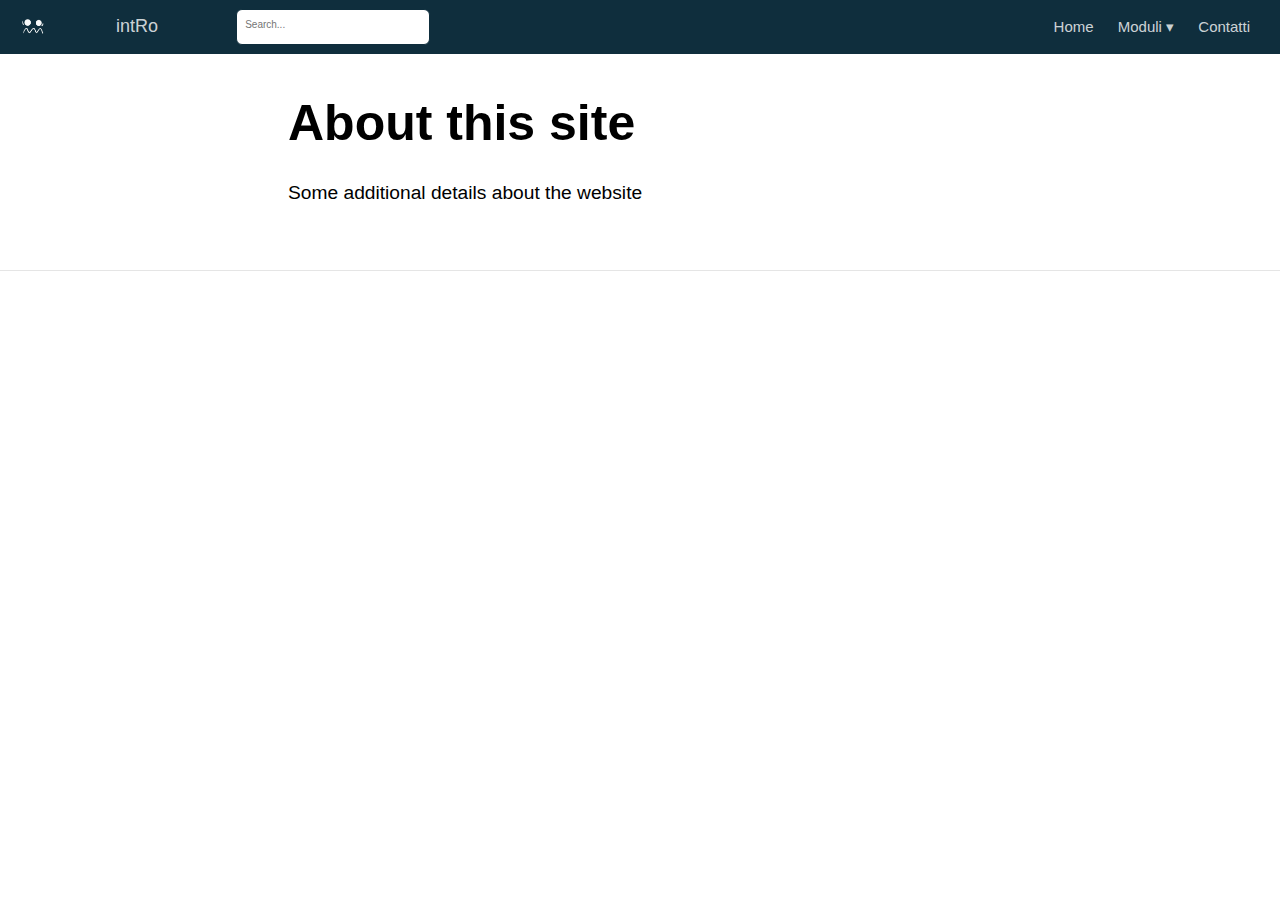
==== commit 9b69d323: "create Conclusioni page" ====
--- a/docs/about.html
+++ b/docs/about.html
@@ -2033,7 +2033,7 @@
   </script>
 
   <!--/radix_placeholder_distill-->
-  <script src="site_libs/header-attrs-2.9/header-attrs.js"></script>
+  <script src="site_libs/header-attrs-2.10/header-attrs.js"></script>
   <script src="site_libs/popper-2.6.0/popper.min.js"></script>
   <link href="site_libs/tippy-6.2.7/tippy.css" rel="stylesheet" />
   <link href="site_libs/tippy-6.2.7/tippy-light-border.css" rel="stylesheet" />
@@ -2043,8 +2043,107 @@
   <script src="site_libs/webcomponents-2.0.0/webcomponents.js"></script>
   <script src="site_libs/distill-2.2.21/template.v2.js"></script>
   <!--radix_placeholder_site_in_header-->
+  <style type="text/css">
+
+  /* base variables */
+
+  /* Edit the CSS properties in this file to create a custom
+     Distill theme. Only edit values in the right column
+     for each row; values shown are the CSS defaults.
+     To return any property to the default,
+     you may set its value to: unset
+     All rows must end with a semi-colon.                      */
+
+  /* Optional: embed custom fonts here with `@import`          */
+  /* This must remain at the top of this file.                 */
+
+
+
+  html {
+    /*-- Main font sizes --*/
+    --title-size:      50px;
+    --body-size:       1.06rem;
+    --code-size:       14px;
+    --aside-size:      12px;
+    --fig-cap-size:    13px;
+    /*-- Main font colors --*/
+    --title-color:     #000000;
+    --header-color:    rgba(0, 0, 0, 0.8);
+    --body-color:      rgba(0, 0, 0, 0.8);
+    --aside-color:     rgba(0, 0, 0, 0.6);
+    --fig-cap-color:   rgba(0, 0, 0, 0.6);
+    /*-- Specify custom fonts ~~~ must be imported above   --*/
+    --heading-font:    sans-serif;
+    --mono-font:       monospace;
+    --body-font:       sans-serif;
+    --navbar-font:     sans-serif;  /* websites + blogs only */
+  }
+
+  /*-- ARTICLE METADATA --*/
+  d-byline {
+    --heading-size:    0.6rem;
+    --heading-color:   rgba(0, 0, 0, 0.5);
+    --body-size:       0.8rem;
+    --body-color:      rgba(0, 0, 0, 0.8);
+  }
+
+  /*-- ARTICLE TABLE OF CONTENTS --*/
+  .d-contents {
+    --heading-size:    18px;
+    --contents-size:   13px;
+  }
+
+  /*-- ARTICLE APPENDIX --*/
+  d-appendix {
+    --heading-size:    15px;
+    --heading-color:   rgba(0, 0, 0, 0.65);
+    --text-size:       0.8em;
+    --text-color:      rgba(0, 0, 0, 0.5);
+  }
+
+  /*-- WEBSITE HEADER + FOOTER --*/
+  /* These properties only apply to Distill sites and blogs  */
+
+  .distill-site-header {
+    --title-size:       18px;
+    --text-color:       rgba(255, 255, 255, 0.8);
+    --text-size:        15px;
+    --hover-color:      white;
+    --bkgd-color:       #0F2E3D;
+  }
+
+  .distill-site-footer {
+    --text-color:       rgba(255, 255, 255, 0.8);
+    --text-size:        15px;
+    --hover-color:      white;
+    --bkgd-color:       #0F2E3D;
+  }
+
+  /*-- Additional custom styles --*/
+  /* Add any additional CSS rules below                      */
+
+  .button {
+    border: 1px solid black;
+    background-color: #0F2E3D;
+    border-radius: 4px;
+    padding: 5px 8px;
+    text-align: center;
+    width: 50%;
+    text-decoration: none;
+    display: inline-block;
+    font-size: 16px;
+    color: white;
+    margin: 4px 2px;
+    cursor: pointer;
+  }
+
+  .button1 {background-color: #4CAF50;} /* Green */
+  .button2 {background-color: #008CBA;} /* Blue */
+
+  </style>
   <!--/radix_placeholder_site_in_header-->
 
+  <link rel="stylesheet" href="theme.css" type="text/css"/>
 
 </head>
 
@@ -2076,12 +2175,15 @@
 <span class="down-arrow">&#x25BE;</span>
 </button>
 <div class="nav-dropdown-content">
-<a href="rSconos.html"> Introduzione a R e RStudio</a>
-<span class="nav-dropdown-header">Le basi di R e RStudio</span>
-<span class="nav-dropdown-header">R è un preogramma vettoriale</span>
+<a href="install.html">Installazione dei software</a>
+<a href="rSconos.html">Introduzione a R e RStudio</a>
+<a href="concFond.html">Concetti base</a>
+<a href="wrangle.html">Manipolazione dei dati</a>
+<a href="plot.html">Esplorazione grafica dei dati</a>
+<a href="conclusione.html">Conclusione</a>
 </div>
 </div>
-<span class="nav-dropdown-header">Contatti</span>
+<a href="contatti.html">Contatti</a>
 <a href="javascript:void(0);" class="nav-toggle">&#9776;</a>
 </div>
 </nav>
--- a/docs/theme.css
+++ b/docs/theme.css
@@ -0,0 +1,95 @@
+
+/* base variables */
+
+/* Edit the CSS properties in this file to create a custom
+   Distill theme. Only edit values in the right column
+   for each row; values shown are the CSS defaults.
+   To return any property to the default,
+   you may set its value to: unset
+   All rows must end with a semi-colon.                      */
+
+/* Optional: embed custom fonts here with `@import`          */
+/* This must remain at the top of this file.                 */
+
+
+
+html {
+  /*-- Main font sizes --*/
+  --title-size:      50px;
+  --body-size:       1.06rem;
+  --code-size:       14px;
+  --aside-size:      12px;
+  --fig-cap-size:    13px;
+  /*-- Main font colors --*/
+  --title-color:     #000000;
+  --header-color:    rgba(0, 0, 0, 0.8);
+  --body-color:      rgba(0, 0, 0, 0.8);
+  --aside-color:     rgba(0, 0, 0, 0.6);
+  --fig-cap-color:   rgba(0, 0, 0, 0.6);
+  /*-- Specify custom fonts ~~~ must be imported above   --*/
+  --heading-font:    sans-serif;
+  --mono-font:       monospace;
+  --body-font:       sans-serif;
+  --navbar-font:     sans-serif;  /* websites + blogs only */
+}
+
+/*-- ARTICLE METADATA --*/
+d-byline {
+  --heading-size:    0.6rem;
+  --heading-color:   rgba(0, 0, 0, 0.5);
+  --body-size:       0.8rem;
+  --body-color:      rgba(0, 0, 0, 0.8);
+}
+
+/*-- ARTICLE TABLE OF CONTENTS --*/
+.d-contents {
+  --heading-size:    18px;
+  --contents-size:   13px;
+}
+
+/*-- ARTICLE APPENDIX --*/
+d-appendix {
+  --heading-size:    15px;
+  --heading-color:   rgba(0, 0, 0, 0.65);
+  --text-size:       0.8em;
+  --text-color:      rgba(0, 0, 0, 0.5);
+}
+
+/*-- WEBSITE HEADER + FOOTER --*/
+/* These properties only apply to Distill sites and blogs  */
+
+.distill-site-header {
+  --title-size:       18px;
+  --text-color:       rgba(255, 255, 255, 0.8);
+  --text-size:        15px;
+  --hover-color:      white;
+  --bkgd-color:       #0F2E3D;
+}
+
+.distill-site-footer {
+  --text-color:       rgba(255, 255, 255, 0.8);
+  --text-size:        15px;
+  --hover-color:      white;
+  --bkgd-color:       #0F2E3D;
+}
+
+/*-- Additional custom styles --*/
+/* Add any additional CSS rules below                      */
+
+.button {
+  border: 1px solid black;
+  background-color: #0F2E3D;
+  border-radius: 4px;
+  padding: 5px 8px;
+  text-align: center;
+  width: 50%;
+  text-decoration: none;
+  display: inline-block;
+  font-size: 16px;
+  color: white;
+  margin: 4px 2px;
+  cursor: pointer;
+}
+
+.button1 {background-color: #4CAF50;} /* Green */
+.button2 {background-color: #008CBA;} /* Blue */
